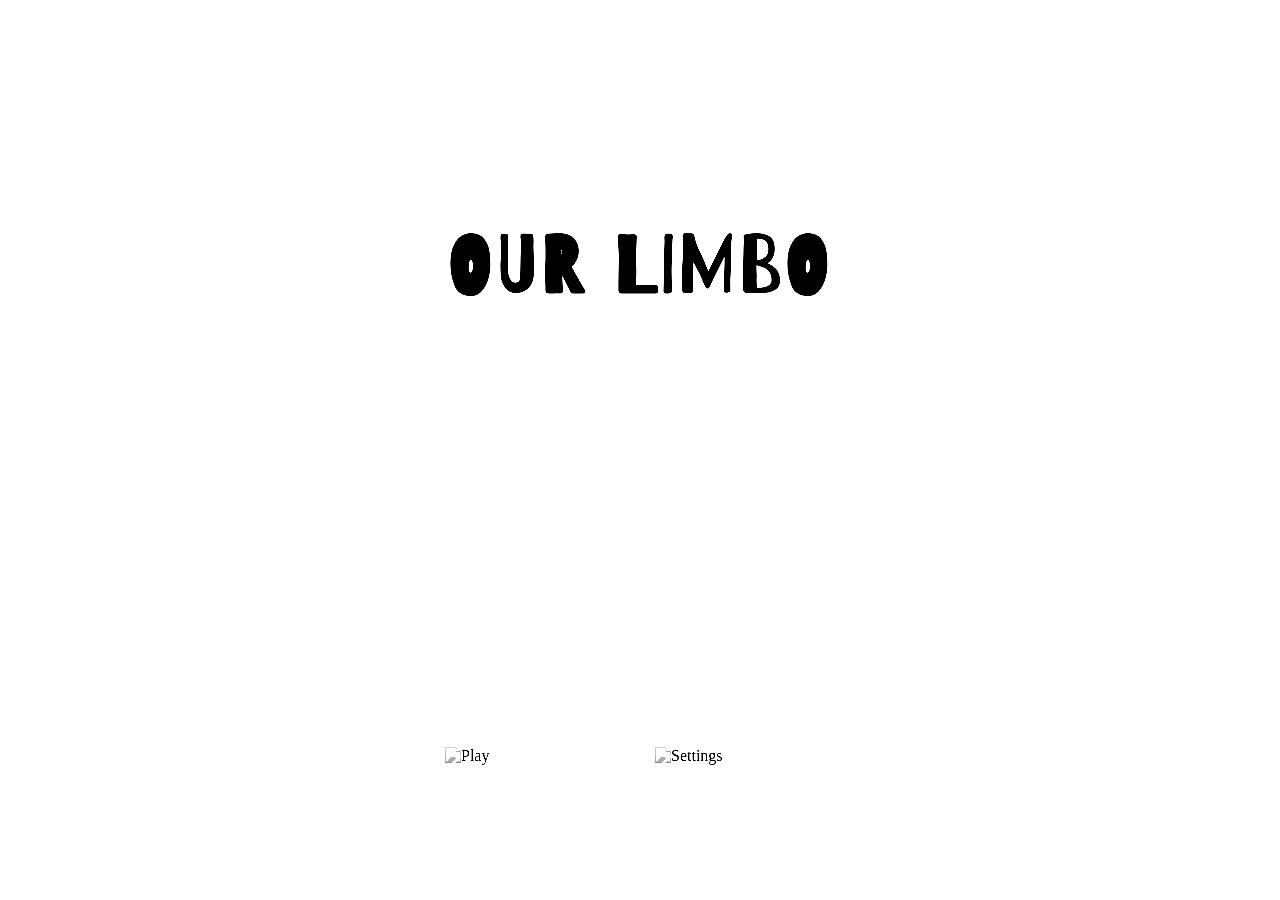
==== index.html @ aa242c75 "Update tutorial timeline size, text, and add start button Co-authored-by: Aldoval1 <200867709+Aldova" ====
<!DOCTYPE html>

<html lang="es">
<head>
<meta charset="utf-8"/>
<meta content="width=device-width, initial-scale=1.0" name="viewport"/>
<title>Juego 2D - Escena de Inicio</title>
<link href="https://fonts.googleapis.com" rel="preconnect"/>
<link crossorigin="" href="https://fonts.gstatic.com" rel="preconnect"/>
<link href="https://fonts.googleapis.com/css2?family=Barriecito&amp;display=swap" rel="stylesheet"/>
<link href="style.css" rel="stylesheet"/>
</head>
<body>
<!-- Audio Elements -->
<!-- Note: In github these might need exact paths, we use placeholder names provided by user -->
<audio autoplay="" id="bg-music" loop="" src="Liminal Save Screen.mp3"></audio>
<audio id="click-sound" src="freesound_community-menu-selection-1022.wav"></audio>
<!-- Contenedor del fondo animado (Nubes) -->
<div class="nubes-fondo" id="nubes-container"></div>
<!-- Contenedor del personaje (Video) -->
<h1 class="titulo-juego">OUR LIMBO</h1>
<div class="personaje-contenedor">
<!-- 'autoplay', 'loop', 'muted' y 'playsinline' aseguran que se reproduzca solo -->
<div class="personaje-balanceo">
<video autoplay="" class="personaje-video" loop="" muted="" playsinline="" src="cayendo.mp4"></video>
</div>
</div>
<!-- Contenedor de Botones -->
<div class="botones-contenedor">
<img alt="Play" class="boton-juego" id="btn-play" src="playbutton.png"/>
<img alt="Settings" class="boton-juego" id="btn-settings" src="settingbutton.png"/>
</div>
<!-- Modal de Ajustes -->
<div class="modal-oculto" id="modal-settings">
<div class="modal-contenido">
<!-- As per the user, it is represented by cancel image in github files. -->
<div class="btn-cerrar" id="btn-cerrar-settings">X</div>
<h2 class="titulo-settings">Settings</h2>
<div class="opciones-settings">
<div class="opcion-grupo">
<label id="label-musica">Music Volume</label>
<input id="volumen-musica" max="1" min="0" step="0.01" type="range" value="0.5"/>
</div>
<div class="opcion-grupo">
<label id="label-idioma">Language</label>
<select class="selector-idioma" id="selector-idioma">
<option value="en">English</option>
<option value="es">Español</option>
</select>
</div>
</div>
</div>
</div>

<!-- Modal de Tutorial -->
<div class="modal-oculto modal-izquierda" id="modal-tutorial">
<div class="modal-contenido" id="modal-contenido-tutorial">
<div class="btn-cerrar" id="btn-cerrar-tutorial">X</div>
<h2 class="titulo-settings transicionable" id="titulo-tutorial">¿Quieres ver el tutorial?</h2>
<div class="opciones-settings transicionable" id="opciones-tutorial">
<button class="selector-idioma btn-opcion" id="btn-tutorial-si">Sí</button>
<button class="selector-idioma btn-opcion" id="btn-tutorial-no">No</button>
</div>
<div class="tutorial-paginas-contenedor" id="tutorial-paginas-contenedor">
<div class="pagina-tutorial activa">
    <h1 id="tut1-titulo" class="tutorial-titulo"></h1>
    <p id="tut1-texto1" class="tutorial-texto"></p>
    <p id="tut1-texto2" class="tutorial-texto"></p>
    <div class="tutorial-visual">
        <div class="visual-deck">
            <div class="visual-card-back"></div>
            <div class="visual-card-back" style="bottom: 4px; left: 4px;"></div>
            <div class="visual-card-back" style="bottom: 8px; left: 8px;"></div>
            <div class="visual-swipe-card deck-top">
                <div class="visual-card-face">?</div>
            </div>
            <div class="visual-swipe-arrow left">▲</div>
            <div class="visual-swipe-arrow right">▼</div>
        </div>
    </div>
</div>
<div class="pagina-tutorial">
    <h1 id="tut2-titulo" class="tutorial-titulo"></h1>
    <p id="tut2-texto1" class="tutorial-texto"></p>
    <div class="tutorial-visual">
        <div class="visual-timeline">
            <div class="visual-timeline-line"></div>
            <div class="visual-timeline-point p1"><div class="visual-timeline-check"><svg viewBox="0 0 100 100" style="width:16px;height:16px;"><rect x="20" y="40" width="60" height="40" rx="5" fill="none" stroke="currentColor" stroke-width="6"/><path d="M40 40 L40 25 L60 25 L60 40" fill="none" stroke="currentColor" stroke-width="6"/></svg></div></div>
            <div class="visual-timeline-point p2"><div class="visual-timeline-check"><svg viewBox="0 0 100 100" style="width:16px;height:16px;"><path d="M50 20 L50 80 M20 40 L80 40 M30 40 L30 60 Q50 80 70 60 L70 40" fill="none" stroke="currentColor" stroke-width="6"/></svg></div></div>
            <div class="visual-timeline-point p3"><div class="visual-timeline-check"><svg viewBox="0 0 100 100" style="width:16px;height:16px;"><rect x="20" y="30" width="60" height="40" rx="5" fill="none" stroke="currentColor" stroke-width="6"/><circle cx="35" cy="50" r="8" fill="currentColor"/><line x1="50" y1="45" x2="70" y2="45" stroke="currentColor" stroke-width="4"/><line x1="50" y1="55" x2="70" y2="55" stroke="currentColor" stroke-width="4"/></svg></div></div>
            <div class="visual-timeline-point p4"><div class="visual-timeline-check"><svg viewBox="0 0 100 100" style="width:16px;height:16px;"><path d="M50 10 L60 40 L90 40 L65 60 L75 90 L50 70 L25 90 L35 60 L10 40 L40 40 Z" fill="none" stroke="currentColor" stroke-width="6" stroke-linejoin="round"/></svg></div></div>
        </div>
    </div>
</div>
<div class="pagina-tutorial">
    <h1 id="tut3-titulo" class="tutorial-titulo"></h1>
    <div class="tutorial-visual visual-pillars">
        <div class="visual-bar-container"><div class="visual-bar bar1"></div></div>
        <div class="visual-bar-container"><div class="visual-bar bar2"></div></div>
        <div class="visual-bar-container"><div class="visual-bar bar3"></div></div>
        <div class="visual-bar-container"><div class="visual-bar bar4"></div></div>
    </div>
    <p id="tut3-texto" class="tutorial-texto"></p>
</div>
<div class="pagina-tutorial">
    <h1 id="tut4-titulo" class="tutorial-titulo"></h1>
    <div class="tutorial-visual">
        <div class="visual-clock">
            <div class="visual-hand-min"></div>
            <div class="visual-hand-hour"></div>
        </div>
    </div>
    <p id="tut4-texto" class="tutorial-texto"></p>
    <button id="btn-comenzar-juego" class="boton-juego" style="margin-top: 20px; width: 80%; max-width: 200px; padding: 10px;">START</button>
</div>
</div>
<div class="tutorial-navegacion" id="tutorial-nav">
<div class="boton-nav" id="btn-nav-izq">&lt;</div>
<div class="boton-nav" id="btn-nav-der">&gt;</div>
</div>
</div>
</div>
<script>

        const nubesContainer = document.getElementById('nubes-container');

        function crearNube() {
            const nube = document.createElement('div');
            nube.classList.add('nube');

            // Tamaño aleatorio (escala de 0.5 a 1.5)
            const escala = Math.random() * 1 + 0.5;
            nube.style.transform = `scale(${escala})`;

            // Posición horizontal aleatoria (0% a 100%)
            const left = Math.random() * 100;
            nube.style.left = `${left}%`;

            // Velocidad aleatoria (3s a 8s)
            const duracion = Math.random() * 5 + 3;
            nube.style.animationDuration = `${duracion}s`;

            nubesContainer.appendChild(nube);

            // Eliminar la nube cuando termina su animación
            setTimeout(() => {
                nube.remove();
            }, duracion * 1000);
        }

        // Crear nubes periódicamente
        setInterval(crearNube, 800);

        // Crear algunas nubes iniciales con diferentes delays para que no empiecen todas abajo
        for(let i=0; i<5; i++) {
            setTimeout(crearNube, i * 400);
        }

        // Lógica del Modal de Settings
        const btnSettings = document.getElementById('btn-settings');
        const modalSettings = document.getElementById('modal-settings');
        const btnCerrarSettings = document.getElementById('btn-cerrar-settings');
        const mainElements = document.querySelectorAll('.nubes-fondo, .titulo-juego, .personaje-contenedor, .botones-contenedor');

        btnSettings.addEventListener('click', () => {
            modalSettings.classList.add('mostrar');
            mainElements.forEach(el => el.classList.add('blur-background'));
        });

        btnCerrarSettings.addEventListener('click', () => {
            modalSettings.classList.remove('mostrar');
            mainElements.forEach(el => el.classList.remove('blur-background'));
        });


        // --- Lógica de Audio e Idiomas ---
        const bgMusic = document.getElementById('bg-music');
        const clickSound = document.getElementById('click-sound');
        const sliderVolumen = document.getElementById('volumen-musica');
        const selectorIdioma = document.getElementById('selector-idioma');

        // Textos para internacionalización
        const textos = {
        en: {
            tituloSettings: 'Settings',
            labelMusica: 'Music Volume',
            labelIdioma: 'Language',
            tituloTutorial: 'Do you want to see the tutorial?',
            btnSi: 'Yes',
            btnNo: 'No',
            tut1Titulo: 'Welcome to Our Limbo',
            tut1Texto1: 'Your goal is to try to escape the legal limbo of many immigrants by making decisions according to the situation you are facing at the moment.',
            tut1Texto2: 'Make decisions by swiping the center card left or right. Before releasing it, watch the arrows (▲ or ▼) at the top to predict the consequences of your action.',
            tut2Titulo: 'Controls and Strategic Decision',
            tut2Texto1: 'To win you must collect 4 Milestones (Work Permit <svg viewBox="0 0 100 100" style="width:16px;height:16px;vertical-align:middle;margin-left:4px;"><rect x="20" y="40" width="60" height="40" rx="5" fill="none" stroke="currentColor" stroke-width="6"/><path d="M40 40 L40 25 L60 25 L60 40" fill="none" stroke="currentColor" stroke-width="6"/></svg>), (Court Resolution <svg viewBox="0 0 100 100" style="width:16px;height:16px;vertical-align:middle;margin-left:4px;"><path d="M50 20 L50 80 M20 40 L80 40 M30 40 L30 60 Q50 80 70 60 L70 40" fill="none" stroke="currentColor" stroke-width="6"/></svg>) (Green Card <svg viewBox="0 0 100 100" style="width:16px;height:16px;vertical-align:middle;margin-left:4px;"><rect x="20" y="30" width="60" height="40" rx="5" fill="none" stroke="currentColor" stroke-width="6"/><circle cx="35" cy="50" r="8" fill="currentColor"/><line x1="50" y1="45" x2="70" y2="45" stroke="currentColor" stroke-width="4"/><line x1="50" y1="55" x2="70" y2="55" stroke="currentColor" stroke-width="4"/></svg>) (Citizenship <svg viewBox="0 0 100 100" style="width:16px;height:16px;vertical-align:middle;margin-left:4px;"><path d="M50 10 L60 40 L90 40 L65 60 L75 90 L50 70 L25 90 L35 60 L10 40 L40 40 Z" fill="none" stroke="currentColor" stroke-width="6" stroke-linejoin="round"/></svg>) (cards that will appear randomly). Accepting them has a significant cost, so you will not always be able to afford it with your current situation, so you have to consider and take risks.',
            tut3Titulo: 'Your Pillars of Survival',
            tut3Texto: 'Keep your four resources balanced: Health, Economy, Hope, and Security. Be very careful with the high costs of the milestone cards; if any of these bars reaches zero, the system will defeat you and you will lose the game.',
            tut4Titulo: 'Time and Reality',
            tut4Texto: 'Every 3 decisions equal 1 year of survival in the system. Every situation you will face is based on real research and academic testimonies.',
            btnComenzar: 'START'
        },
        es: {
            tituloSettings: 'Ajustes',
            labelMusica: 'Volumen Música',
            labelIdioma: 'Idioma',
            tituloTutorial: '¿Quieres ver el tutorial?',
            btnSi: 'Sí',
            btnNo: 'No',
            tut1Titulo: 'Bienvenido a Nuestro Limbo',
            tut1Texto1: 'Tu objetivo es tratar de escapar el limbo legal de muchos inmigrantes al tomar decisiones acorde a la situacion que estes afrontando en este momento.',
            tut1Texto2: 'Toma decisiones deslizando la tarjeta central hacia la izquierda o la derecha. Antes de soltarla, observa las flechas (▲ o ▼) en la parte superior para predecir las consecuencias de tu acción.',
            tut2Titulo: 'Los Controles y la Decisión Estratégica',
            tut2Texto1: 'Para ganar deberas de recolectar 4 Milestones (Permiso de Trabajo <svg viewBox="0 0 100 100" style="width:16px;height:16px;vertical-align:middle;margin-left:4px;"><rect x="20" y="40" width="60" height="40" rx="5" fill="none" stroke="currentColor" stroke-width="6"/><path d="M40 40 L40 25 L60 25 L60 40" fill="none" stroke="currentColor" stroke-width="6"/></svg>), (Resolucion de corte <svg viewBox="0 0 100 100" style="width:16px;height:16px;vertical-align:middle;margin-left:4px;"><path d="M50 20 L50 80 M20 40 L80 40 M30 40 L30 60 Q50 80 70 60 L70 40" fill="none" stroke="currentColor" stroke-width="6"/></svg>) (GreenCard <svg viewBox="0 0 100 100" style="width:16px;height:16px;vertical-align:middle;margin-left:4px;"><rect x="20" y="30" width="60" height="40" rx="5" fill="none" stroke="currentColor" stroke-width="6"/><circle cx="35" cy="50" r="8" fill="currentColor"/><line x1="50" y1="45" x2="70" y2="45" stroke="currentColor" stroke-width="4"/><line x1="50" y1="55" x2="70" y2="55" stroke="currentColor" stroke-width="4"/></svg>) (Ciudadania <svg viewBox="0 0 100 100" style="width:16px;height:16px;vertical-align:middle;margin-left:4px;"><path d="M50 10 L60 40 L90 40 L65 60 L75 90 L50 70 L25 90 L35 60 L10 40 L40 40 Z" fill="none" stroke="currentColor" stroke-width="6" stroke-linejoin="round"/></svg>) (cards que apareceran de manera aleatoria). El aceptarlas tiene un costo sigificativo, por lo que no siempre podras permitirtelo con tu situacion actual, por lo que tienes que considerar y tomar riesgos.',
            tut3Titulo: 'Tus Pilares de Supervivencia',
            tut3Texto: 'Mantén el equilibrio de tus cuatro recursos: Salud, Economía, Esperanza y Seguridad. Ten mucho cuidado con los altos costos de las cartas de hito; si cualquiera de estas barras llega a cero, el sistema te vencerá y perderás el juego.',
            tut4Titulo: 'El Tiempo y la Realidad',
            tut4Texto: 'Cada 3 decisiones equivalen a 1 año de supervivencia en el sistema. Cada situación que enfrentarás está basada en investigaciones reales y testimonios académicos.',
        btnComenzar: 'COMENZAR'
        }
    };

        const titleSettingsEl = document.querySelector('.titulo-settings');
        const labelMusicaEl = document.getElementById('label-musica');
        const labelIdiomaEl = document.getElementById('label-idioma');
        const tituloTutorialEl = document.getElementById('titulo-tutorial');
        const btnTutorialSiEl = document.getElementById('btn-tutorial-si');
        const btnTutorialNoEl = document.getElementById('btn-tutorial-no');
        const btnPlay = document.getElementById('btn-play');
        const modalTutorial = document.getElementById('modal-tutorial');
        const btnCerrarTutorial = document.getElementById('btn-cerrar-tutorial');
        const tituloJuego = document.querySelector('.titulo-juego');
        const botonesContenedor = document.querySelector('.botones-contenedor');
        const personajeVideo = document.querySelector('.personaje-video');


        // Función para reproducir sonido de click
        function playClickSound() {
            // Reiniciar el sonido por si se hace click rápido
            clickSound.currentTime = 0;
            clickSound.play().catch(e => console.log('Audio error:', e));
        }

        // Agregar sonido de click a botones
        document.querySelectorAll('.boton-juego, .btn-cerrar').forEach(btn => {
            btn.addEventListener('click', playClickSound);
        });


        btnPlay.addEventListener('click', () => {
            playClickSound();
            tituloJuego.classList.remove('fade-in-ui');
            botonesContenedor.classList.remove('fade-in-ui');
            nubesContainer.classList.remove('fade-in-ui');

            tituloJuego.classList.add('fade-out');
            botonesContenedor.classList.add('fade-out');
            nubesContainer.classList.add('fade-out');

            personajeVideo.classList.remove('zoom-camara-reversa');
            personajeVideo.classList.add('zoom-camara');

            setTimeout(() => {
                modalTutorial.classList.add('mostrar');
            }, 2000);
        });


        const modalContenidoTutorial = document.getElementById('modal-contenido-tutorial');
        const transicionables = document.querySelectorAll('.transicionable');
        const tutorialNav = document.getElementById('tutorial-nav');
        const tutorialPaginasContenedor = document.getElementById('tutorial-paginas-contenedor');
        const paginasTutorial = document.querySelectorAll('.pagina-tutorial');
        const btnNavIzq = document.getElementById('btn-nav-izq');
        const btnNavDer = document.getElementById('btn-nav-der');

        let paginaTutorialActual = 0;

        function actualizarPaginacionTutorial() {
            paginasTutorial.forEach((pagina, index) => {
                if (index === paginaTutorialActual) {
                    pagina.classList.add('activa');
                } else {
                    pagina.classList.remove('activa');
                }
            });

            // Ocultar/mostrar botones según límites
            btnNavIzq.style.visibility = paginaTutorialActual === 0 ? 'hidden' : 'visible';
            btnNavDer.style.visibility = paginaTutorialActual === paginasTutorial.length - 1 ? 'hidden' : 'visible';
        }

        btnNavIzq.addEventListener('click', () => {
            playClickSound();
            if (paginaTutorialActual > 0) {
                paginaTutorialActual--;
                actualizarPaginacionTutorial();
            }
        });

        btnNavDer.addEventListener('click', () => {
            playClickSound();
            if (paginaTutorialActual < paginasTutorial.length - 1) {
                paginaTutorialActual++;
                actualizarPaginacionTutorial();
            } else {
                // Navigate to game
                window.location.href = 'game.html';
            }
        });

        btnTutorialNoEl.addEventListener('click', () => {
            playClickSound();
            window.location.href = 'game.html';
        });

        const btnComenzarJuego = document.getElementById('btn-comenzar-juego');
        if (btnComenzarJuego) {
            btnComenzarJuego.addEventListener('click', () => {
                playClickSound();
                window.location.href = 'game.html';
            });
        }

        btnTutorialSiEl.addEventListener('click', () => {
            playClickSound();
            // Expandir modal al centro
            modalTutorial.classList.add('modal-expandido');

            // Ocultar texto y botones actuales
            transicionables.forEach(el => el.classList.add('ocultar-suave'));

            // Mostrar flechas de navegación y contenedor de páginas
            tutorialNav.classList.add('mostrar');
            tutorialPaginasContenedor.classList.add('mostrar');

            // Resetear a la primera página
            paginaTutorialActual = 0;
            actualizarPaginacionTutorial();

            // Empujar el video a la izquierda
            personajeVideo.classList.remove('zoom-camara');
            personajeVideo.classList.add('empujado-izquierda');
        });

        btnCerrarTutorial.addEventListener('click', () => {
            playClickSound();
            modalTutorial.classList.remove('mostrar');
            modalTutorial.classList.remove('modal-expandido');

            transicionables.forEach(el => el.classList.remove('ocultar-suave'));
            tutorialNav.classList.remove('mostrar');
            tutorialPaginasContenedor.classList.remove('mostrar');

            personajeVideo.classList.remove('empujado-izquierda');
            personajeVideo.classList.remove('zoom-camara');
            personajeVideo.classList.add('zoom-camara-reversa');

            tituloJuego.classList.remove('fade-out');
            botonesContenedor.classList.remove('fade-out');
            nubesContainer.classList.remove('fade-out');

            tituloJuego.classList.add('fade-in-ui');
            botonesContenedor.classList.add('fade-in-ui');
            nubesContainer.classList.add('fade-in-ui');
        });

        // Configurar volumen de la música
        bgMusic.volume = sliderVolumen.value;
        sliderVolumen.addEventListener('input', (e) => {
            bgMusic.volume = e.target.value;
        });

        // Configurar cambio de idioma
                selectorIdioma.addEventListener('change', (e) => {
            const idioma = e.target.value;
            localStorage.setItem('limboLang', idioma);

            titleSettingsEl.textContent = textos[idioma].tituloSettings;
            labelMusicaEl.textContent = textos[idioma].labelMusica;
            labelIdiomaEl.textContent = textos[idioma].labelIdioma;
            if (tituloTutorialEl) tituloTutorialEl.textContent = textos[idioma].tituloTutorial;
            if (btnTutorialSiEl) btnTutorialSiEl.textContent = textos[idioma].btnSi;
            if (btnTutorialNoEl) btnTutorialNoEl.textContent = textos[idioma].btnNo;

            // Update tutorial text
            document.getElementById('tut1-titulo').textContent = textos[idioma].tut1Titulo;
            document.getElementById('tut1-texto1').textContent = textos[idioma].tut1Texto1;
            document.getElementById('tut1-texto2').textContent = textos[idioma].tut1Texto2;

            document.getElementById('tut2-titulo').textContent = textos[idioma].tut2Titulo;
            document.getElementById('tut2-texto1').innerHTML = textos[idioma].tut2Texto1;

            document.getElementById('tut3-titulo').textContent = textos[idioma].tut3Titulo;
            document.getElementById('tut3-texto').textContent = textos[idioma].tut3Texto;

            document.getElementById('tut4-titulo').textContent = textos[idioma].tut4Titulo;
            document.getElementById('tut4-texto').textContent = textos[idioma].tut4Texto;
            if (document.getElementById('btn-comenzar-juego')) {
                document.getElementById('btn-comenzar-juego').textContent = textos[idioma].btnComenzar;
            }
        });

        // Intentar iniciar la música inmediatamente al cargar la página
        window.addEventListener('DOMContentLoaded', () => {
            selectorIdioma.dispatchEvent(new Event('change'));
            bgMusic.play().catch(e => {
                console.log('El navegador bloqueó el autoplay sin interacción previa:', e);
                // Si el navegador lo bloquea, se reproducirá al hacer el primer click
            });
        });

        let musicaIniciada = false;
        document.body.addEventListener('click', () => {
            if (!musicaIniciada) {
                bgMusic.play().catch(e => console.log('Autoplay prevent:', e));
                musicaIniciada = true;
            }
        });
</script>
</body>
</html>
---- style.css ----
/* --- Reset y configuraciones generales --- */
* {
    margin: 0;
    padding: 0;
    box-sizing: border-box;
}

body, html {
    width: 100vw;
    height: 100vh;
    background-color: #fff;
    overflow: hidden; /* Elimina las barras de desplazamiento (scroll) */
    position: relative;

    /* Estilo "Persépolis": Blanco y negro con alto contraste */
    filter: grayscale(100%) contrast(150%);
}

/* --- Fondo Animado (Ilusión de Caída) --- */
.nubes-fondo {
    position: absolute;
    top: 0;
    left: 0;
    width: 100%;
    height: 100%;
    overflow: hidden;
    /* Z-index 3 to be IN FRONT of the video which is z-index 2 */
    z-index: 3;
    pointer-events: none; /* Make sure clouds don't block clicks if needed later */
}

.nube {
    position: absolute;
    width: 300px;
    height: 160px; /* Based roughly on the aspect ratio of 677x369 */
    background-image: url('nubes.png');
    background-size: contain;
    background-repeat: no-repeat;
    background-position: center;
    /* Start at the bottom of the nubes-fondo container and animate to the top */
    top: 100%;
    animation: flotarNube linear forwards;
}

@keyframes flotarNube {
    from {
        top: 100%;
    }
    to {
        top: -200px; /* Moves completely out of the container */
    }
}

/* --- Animación y Posicionamiento del Personaje --- */
.personaje-contenedor {
    position: absolute;
    left: 50%; /* Centrado horizontal */
    transform: translateX(-50%);
    z-index: 2;

    /* La animación entra desde arriba hacia el centro */
    animation: entradaCaida 4s cubic-bezier(0.25, 1, 0.5, 1) forwards;
}

.personaje-balanceo {
    /* Balanceo constante */
    animation: balanceoContinuo 2s ease-in-out infinite alternate;
}

@keyframes balanceoContinuo {
    from {
        transform: rotate(-2deg);
    }
    to {
        transform: rotate(2deg);
    }
}

.personaje-video {
    /* Altura responsive para que no se salga de la pantalla en móviles */
    height: 45vh;
    max-height: 500px;
    width: auto;
    object-fit: contain;

    /* Usa el modo adecuado si el video tiene fondo sólido
       mix-blend-mode: screen; para fondo negro
       mix-blend-mode: multiply; para fondo blanco */
    mix-blend-mode: multiply;
}

@keyframes entradaCaida {
    0% {
        top: -50%; /* Comienza fuera de la pantalla, arriba */
    }
    100% {
        top: 50%; /* Se detiene exactamente a la mitad */
        transform: translate(-50%, -50%); /* Ajusta el centro del elemento consigo mismo */
    }
}

/* --- Título del Juego --- */
.titulo-juego {
    position: absolute;
    top: 24%; /* Colocado en la parte superior, arriba del personaje */
    left: 50%;
    transform: translateX(-50%);
    z-index: 4; /* Delante de todo */

    font-family: 'Barriecito', system-ui; /* Fuente de estilo mecanografía/novela gráfica */
    font-size: 5rem;
    font-weight: 900;
    color: #000;
    text-align: center;
    letter-spacing: 5px;

    /* Efecto de aparecer poco a poco (Fade-in) */
    opacity: 0;
    /* La animación dura 3s, pero espera 4s (el tiempo que tarda en caer el personaje) antes de empezar */
    animation: aparecerTitulo 3s ease-in-out 2s forwards;
}

/* Responsivo para el título */
@media (max-width: 768px) {
    .titulo-juego {
        font-size: 3rem;
        top: 18%;
    }
}

@keyframes aparecerTitulo {
    from {
        opacity: 0;
    }
    to {
        opacity: 1;
    }
}

/* --- Botones de la Interfaz --- */
.botones-contenedor {
    position: absolute;
    bottom: 15%; /* Colocado en la parte inferior, debajo del personaje */
    left: 50%;
    transform: translateX(-50%);
    z-index: 4; /* Delante de las nubes y el video */

    display: flex;
    gap: 30px; /* Separación entre botones */
    justify-content: center;
    align-items: center;

    /* Efecto de aparecer poco a poco (Fade-in) igual que el título */
    opacity: 0;
    /* La animación dura 3s, espera 2s (el mismo timing que el título) antes de empezar */
    animation: aparecerTitulo 3s ease-in-out 2s forwards;
}

.boton-juego {
    width: 180px; /* Tamaño base, ajusta según sea necesario */
    height: auto;
    cursor: pointer;
    transition: transform 0.2s ease;
}

/* Efecto hover en los botones */
.boton-juego:hover {
    transform: scale(1.1);
}

/* Responsivo para los botones */
@media (max-width: 768px) {
    .botones-contenedor {
        bottom: 10%;
        gap: 20px;
    }
    .boton-juego {
        width: 130px;
    }
}

/* --- Blur Effect for Background --- */
.blur-background {
    filter: blur(8px);
    transition: filter 0.3s ease;
    pointer-events: none; /* Previene clicks en el fondo cuando hay blur */
}

/* --- Settings Modal --- */
.modal-oculto {
    position: fixed;
    top: 0;
    left: 0;
    width: 100vw;
    height: 100vh;
    z-index: 10; /* Por encima de todo */
    display: flex;
    justify-content: center;
    align-items: center;

    /* Para el efecto fade-in suave */
    opacity: 0;
    visibility: hidden;
    transition: opacity 0.5s ease, visibility 0.5s ease;
}

.modal-oculto.mostrar {
    opacity: 1;
    visibility: visible;
}

.modal-contenido {
    background-color: white;
    width: 400px;
    height: 500px;
    position: relative;
    display: flex;
    flex-direction: column;
    align-items: center;

    /* Hand-drawn stroke effect: usando bordes irregulares o sombra estilo dibujado */
    border: 4px solid black;
    border-radius: 10px 25px 15px 30px / 30px 10px 25px 15px; /* Bordes ligeramente deformes */
    box-shadow: 3px 3px 0px 2px rgba(0,0,0,0.8), -1px -1px 0px 1px rgba(0,0,0,0.6);

    transition: all 1s ease-in-out;
}

.titulo-settings {
    font-family: 'Barriecito', system-ui;
    font-size: 3rem;
    margin-top: 20px;
    letter-spacing: 2px;
}

.btn-cerrar {
    position: absolute;
    top: 15px;
    right: 15px;
    width: 40px;
    height: 40px;
    cursor: pointer;
    transition: transform 0.2s ease;
}

.btn-cerrar:hover {
    transform: scale(1.1);
}

@media (max-width: 768px) {
    .modal-contenido {
        width: 80%;
        height: 60%;
    }
}

/* Update the cancel button to look good if it's text, while still supporting the image if the user uploads it */
div#btn-cerrar-settings, div#btn-cerrar-tutorial {
    display: flex;
    justify-content: center;
    align-items: center;
    font-family: 'Barriecito', system-ui;
    font-size: 2rem;
    font-weight: bold;
    color: black;
    border: 3px solid black;
    border-radius: 50%;
    /* Hand drawn style */
    border-radius: 50% 40% 60% 45% / 45% 60% 40% 50%;
    background-color: white;
}

/* --- Controles de Settings --- */
.opciones-settings {
    display: flex;
    flex-direction: column;
    gap: 30px;
    width: 80%;
    margin-top: 40px;
}

.opcion-grupo {
    display: flex;
    flex-direction: column;
    gap: 10px;
}

.opcion-grupo label {
    font-family: 'Barriecito', system-ui;
    font-size: 1.5rem;
    font-weight: bold;
}

/* Selector dibujado a mano */
.selector-idioma {
    font-family: 'Barriecito', system-ui;
    font-size: 1.2rem;
    padding: 10px;
    border: 3px solid black;
    border-radius: 255px 15px 225px 15px/15px 225px 15px 255px; /* Hand-drawn look */
    background: transparent;
    cursor: pointer;
    outline: none;
    appearance: none; /* remove default arrow */
    text-align: center;
}

/* Slider (range) dibujado a mano */
input[type=range] {
    -webkit-appearance: none;
    width: 100%;
    background: transparent;
}

input[type=range]:focus {
    outline: none;
}

/* Track del slider */
input[type=range]::-webkit-slider-runnable-track {
    width: 100%;
    height: 8px;
    cursor: pointer;
    background: black;
    border-radius: 10px 25px 15px 30px / 30px 10px 25px 15px; /* Hand-drawn */
}

/* Thumb del slider (la bolita) */
input[type=range]::-webkit-slider-thumb {
    height: 24px;
    width: 24px;
    border-radius: 50% 40% 60% 45% / 45% 60% 40% 50%; /* Hand-drawn */
    background: white;
    border: 3px solid black;
    cursor: pointer;
    -webkit-appearance: none;
    margin-top: -8px; /* Centrar respecto al track */
}

/* --- Animaciones y clases para Play / Tutorial --- */
.fade-out {
    animation: none !important;
    opacity: 0 !important;
    transition: opacity 1s ease;
    pointer-events: none;
}


.zoom-camara {
    /* Mantiene el personaje centrado mientras hace zoom (scale) y se mueve a la derecha (translate X positivo),
       lo que da la ilusión de que la cámara se mueve a la izquierda. */
    animation: zoomYDesplazamiento 2s forwards ease-in-out;
}

.zoom-camara-reversa {
    animation: zoomYDesplazamientoReversa 2s forwards ease-in-out;
}

@keyframes zoomYDesplazamiento {
    0% {
        transform: translate(0, 0) scale(1);
        transform-origin: center center;
    }
    100% {
        transform: translate(15%, 15%) scale(3);
        transform-origin: center center;
    }
}

@keyframes zoomYDesplazamientoReversa {
    0% {
        transform: translate(15%, 15%) scale(3);
        transform-origin: center center;
    }
    100% {
        transform: translate(0, 0) scale(1);
        transform-origin: center center;
    }
}

.fade-in-ui {
    animation: fadeInAnim 1s ease forwards !important;
    pointer-events: auto !important;
}

@keyframes fadeInAnim {
    from { opacity: 0; }
    to { opacity: 1; }
}

.modal-izquierda .modal-contenido {
    transform: translateX(-25vw);
}

.modal-oculto.modal-expandido .modal-contenido {
    width: 70vw;
    height: 80vh;
    transform: translateX(0);
}

.empujado-izquierda {
    animation: videoEmpujado 1s ease-in-out forwards;
}

@keyframes videoEmpujado {
    0% {
        transform: translate(15%, 15%) scale(3);
        opacity: 1;
        transform-origin: center center;
    }
    100% {
        transform: translate(-50%, 15%) scale(3);
        opacity: 0;
        transform-origin: center center;
    }
}

.tutorial-navegacion {
    position: absolute;
    bottom: 20px;
    left: 50%;
    transform: translateX(-50%);
    display: flex;
    gap: 40px;
    opacity: 0;
    pointer-events: none;
    transition: opacity 0.5s ease 0.5s; /* Delay to let modal expand first */
}

.tutorial-navegacion.mostrar {
    opacity: 1;
    pointer-events: auto;
}

.boton-nav {
    width: 60px;
    height: 60px;
    cursor: pointer;
    transition: transform 0.2s ease;
    /* Hand drawn style text buttons instead of images since we don't have left/right.png */
    display: flex;
    justify-content: center;
    align-items: center;
    font-family: 'Barriecito', system-ui;
    font-size: 2rem;
    font-weight: bold;
    color: black;
    border: 3px solid black;
    border-radius: 50% 40% 60% 45% / 45% 60% 40% 50%;
    background-color: white;
}

.boton-nav:hover {
    transform: scale(1.1);
}

.ocultar-suave {
    opacity: 0;
    pointer-events: none;
    transition: opacity 0.3s ease;
}

.tutorial-paginas-contenedor {
    position: absolute;
    top: 50px; /* Debajo del boton cerrar */
    bottom: 100px; /* Encima de los botones de nav */
    left: 0;
    width: 100%;
    opacity: 0;
    pointer-events: none;
    transition: opacity 0.5s ease 0.5s; /* Mismo delay que los botones */
}

.tutorial-paginas-contenedor.mostrar {
    opacity: 1;
    pointer-events: auto;
}

.pagina-tutorial {
    position: absolute;
    top: 0;
    left: 0;
    width: 100%;
    height: 100%;
    display: flex;
    flex-direction: column;
    justify-content: flex-start;
    align-items: center;
    padding: 20px 40px;
    box-sizing: border-box;
    overflow-y: auto;
    opacity: 0;
    pointer-events: none;
    transition: opacity 0.5s ease-in-out;
}

.pagina-tutorial.activa {
    opacity: 1;
}

.tutorial-paginas-contenedor.mostrar .pagina-tutorial.activa {
    pointer-events: auto;
}

.tutorial-paginas-contenedor {
    z-index: 10;
}


.tutorial-titulo {
    font-family: 'Barriecito', system-ui;
    font-size: 2.5rem;
    text-align: center;
    margin-bottom: 20px;
    margin-top: 10px;
}

.tutorial-texto {
    font-family: system-ui, sans-serif;
    font-size: 1.2rem;
    text-align: left;
    margin-bottom: 15px;
    line-height: 1.5;
    width: 100%;
    max-width: 800px;
}



.btn-opcion {
    width: 100%;
    margin-bottom: 10px;
}

#titulo-tutorial {
    text-align: center;
}


/* --- Tutorial Animations --- */
.tutorial-visual {
    width: 100%;
    height: 120px;
    display: flex;
    justify-content: center;
    align-items: center;
    margin-bottom: 20px;
    position: relative;
    overflow: hidden;
}

/* Slide 1: Swiping Deck */
.visual-deck {
    position: relative;
    width: 80px;
    height: 110px;
}
.visual-card-back {
    position: absolute;
    width: 70px;
    height: 100px;
    border: 3px solid black;
    border-radius: 10px;
    background: white;
    z-index: 1;
}
/* Reusing swipe animations from Slide 2 for the top deck card */
.deck-top {
    position: absolute;
    bottom: 12px;
    left: 12px;
    z-index: 2;
}

/* Slide 2: Swiping Card */
.visual-swipe-card {
    width: 70px;
    height: 100px;
    border: 3px solid black;
    border-radius: 10px;
    background: white;
    display: flex;
    justify-content: center;
    align-items: center;
    font-family: 'Barriecito', system-ui;
    font-size: 2rem;
    box-shadow: 2px 2px 0 black;
    z-index: 2;
}
.pagina-tutorial.activa .visual-swipe-card {
    animation: swipeAnim 3s infinite ease-in-out;
}
.visual-swipe-arrow {
    position: absolute;
    font-size: 1.5rem;
    color: black;
    opacity: 0;
}
.visual-swipe-arrow.left { left: 30%; }
.visual-swipe-arrow.right { right: 30%; }
.pagina-tutorial.activa .visual-swipe-arrow.left { animation: arrowLeftAnim 3s infinite ease-in-out; }
.pagina-tutorial.activa .visual-swipe-arrow.right { animation: arrowRightAnim 3s infinite ease-in-out; }

@keyframes swipeAnim {
    0%, 100% { transform: translateX(0) rotate(0); }
    25% { transform: translateX(-40px) rotate(-10deg); }
    50% { transform: translateX(0) rotate(0); }
    75% { transform: translateX(40px) rotate(10deg); }
}
@keyframes arrowLeftAnim {
    0%, 15%, 35%, 100% { opacity: 0; transform: scale(0.5); }
    25% { opacity: 1; transform: scale(1.5); color: green; }
}
@keyframes arrowRightAnim {
    0%, 65%, 85%, 100% { opacity: 0; transform: scale(0.5); }
    75% { opacity: 1; transform: scale(1.5); color: red; }
}

/* Slide 2: Timeline */
.visual-timeline {
    position: relative;
    width: 250px;
    height: 40px;
    display: flex;
    align-items: center;
    transform: scale(1.5);
    margin-top: 20px;
    margin-bottom: 20px;
}
.visual-timeline-line {
    position: absolute;
    width: 0%;
    height: 8px; /* Thicker */
    background: black;
    border-radius: 4px;
    top: 50%;
    transform: translateY(-50%);
    z-index: 1;
}
.pagina-tutorial.activa .visual-timeline-line {
    animation: drawLineAnim 6s infinite linear;
}

@keyframes drawLineAnim {
    0%, 5% { width: 0%; }
    20%, 30% { width: 33%; }
    45%, 55% { width: 66%; }
    70%, 95% { width: 100%; }
    100% { width: 0%; }
}

.visual-timeline-point {
    position: absolute;
    width: 16px;
    height: 16px;
    border-radius: 50%;
    background: white;
    border: 3px solid black;
    top: 50%;
    transform: translateY(-50%) translateX(-50%);
    z-index: 2;
}
.visual-timeline-point.p1 { left: 0%; transform: translateY(-50%); } /* First point doesn't need translateX(-50%) to stay within bounds, but let's keep it uniform or adjust left/right */
.visual-timeline-point.p1 { left: 5px; }
.visual-timeline-point.p2 { left: 33%; }
.visual-timeline-point.p3 { left: 66%; }
.visual-timeline-point.p4 { left: calc(100% - 5px); }

/* Animate the points turning black */
.pagina-tutorial.activa .visual-timeline-point.p1 { animation: pointColorAnim1 6s infinite linear; }
.pagina-tutorial.activa .visual-timeline-point.p2 { animation: pointColorAnim2 6s infinite linear; }
.pagina-tutorial.activa .visual-timeline-point.p3 { animation: pointColorAnim3 6s infinite linear; }
.pagina-tutorial.activa .visual-timeline-point.p4 { animation: pointColorAnim4 6s infinite linear; }

@keyframes pointColorAnim1 {
    0%, 4% { background: white; }
    5%, 95% { background: black; }
    100% { background: white; }
}
@keyframes pointColorAnim2 {
    0%, 19% { background: white; }
    20%, 95% { background: black; }
    100% { background: white; }
}
@keyframes pointColorAnim3 {
    0%, 44% { background: white; }
    45%, 95% { background: black; }
    100% { background: white; }
}
@keyframes pointColorAnim4 {
    0%, 69% { background: white; }
    70%, 95% { background: black; }
    100% { background: white; }
}

.visual-timeline-check {
    position: absolute;
    top: 25px; /* Below the point */
    left: 50%;
    transform: translateX(-50%);
    width: 24px;
    height: 24px;
    border: 2px solid black;
    border-radius: 50%;
    display: flex;
    justify-content: center;
    align-items: center;
    background: white;
    font-family: 'Barriecito', system-ui;
    font-size: 1.2rem;
    color: black;
    opacity: 0;
}

.pagina-tutorial.activa .visual-timeline-point.p1 .visual-timeline-check { animation: checkPopAnim1 6s infinite linear; }
.pagina-tutorial.activa .visual-timeline-point.p2 .visual-timeline-check { animation: checkPopAnim2 6s infinite linear; }
.pagina-tutorial.activa .visual-timeline-point.p3 .visual-timeline-check { animation: checkPopAnim3 6s infinite linear; }
.pagina-tutorial.activa .visual-timeline-point.p4 .visual-timeline-check { animation: checkPopAnim4 6s infinite linear; }

@keyframes checkPopAnim1 {
    0%, 4% { opacity: 0; transform: translateX(-50%) scale(0.5); }
    10%, 95% { opacity: 1; transform: translateX(-50%) scale(1); }
    100% { opacity: 0; transform: translateX(-50%) scale(1); }
}

@keyframes checkPopAnim2 {
    0%, 19% { opacity: 0; transform: translateX(-50%) scale(0.5); }
    25%, 95% { opacity: 1; transform: translateX(-50%) scale(1); }
    100% { opacity: 0; transform: translateX(-50%) scale(1); }
}

@keyframes checkPopAnim3 {
    0%, 44% { opacity: 0; transform: translateX(-50%) scale(0.5); }
    50%, 95% { opacity: 1; transform: translateX(-50%) scale(1); }
    100% { opacity: 0; transform: translateX(-50%) scale(1); }
}

@keyframes checkPopAnim4 {
    0%, 69% { opacity: 0; transform: translateX(-50%) scale(0.5); }
    75%, 95% { opacity: 1; transform: translateX(-50%) scale(1); }
    100% { opacity: 0; transform: translateX(-50%) scale(1); }
}
/* Slide 3: Pillars */
.visual-pillars {
    gap: 15px;
    align-items: flex-end;
}
.visual-bar-container {
    width: 20px;
    height: 80px;
    border: 2px solid black;
    border-radius: 5px;
    position: relative;
    overflow: hidden;
}
.visual-bar {
    width: 100%;
    position: absolute;
    bottom: 0;
    background: black;
    border-radius: 0;
}
.pagina-tutorial.activa .visual-bar.bar1 { animation: barAnim1 2s infinite alternate ease-in-out; }
.pagina-tutorial.activa .visual-bar.bar2 { animation: barAnim2 2.5s infinite alternate ease-in-out; }
.pagina-tutorial.activa .visual-bar.bar3 { animation: barAnim3 1.8s infinite alternate ease-in-out; }
.pagina-tutorial.activa .visual-bar.bar4 { animation: barAnim4 2.2s infinite alternate ease-in-out; }

@keyframes barAnim1 { 0% { height: 20%; } 100% { height: 80%; background: green;} }
@keyframes barAnim2 { 0% { height: 90%; } 100% { height: 30%; background: red;} }
@keyframes barAnim3 { 0% { height: 40%; } 100% { height: 70%; background: black;} }
@keyframes barAnim4 { 0% { height: 60%; } 100% { height: 10%; background: red;} }

/* Slide 4: Clock */
.visual-clock {
    width: 60px;
    height: 60px;
    border: 4px solid black;
    border-radius: 50%;
    position: relative;
}
.visual-hand-min, .visual-hand-hour {
    position: absolute;
    bottom: 50%;
    left: 50%;
    background: black;
    transform-origin: bottom center;
    border-radius: 2px;
}
.visual-hand-min {
    width: 2px;
    height: 25px;
    margin-left: -1px;
}
.pagina-tutorial.activa .visual-hand-min {
    animation: clockMinAnim 2s infinite linear;
}
.visual-hand-hour {
    width: 4px;
    height: 15px;
    margin-left: -2px;
}
.pagina-tutorial.activa .visual-hand-hour {
    animation: clockHourAnim 24s infinite linear;
}

@keyframes clockMinAnim { 0% { transform: rotate(0deg); } 100% { transform: rotate(360deg); } }
@keyframes clockHourAnim { 0% { transform: rotate(0deg); } 100% { transform: rotate(360deg); } }
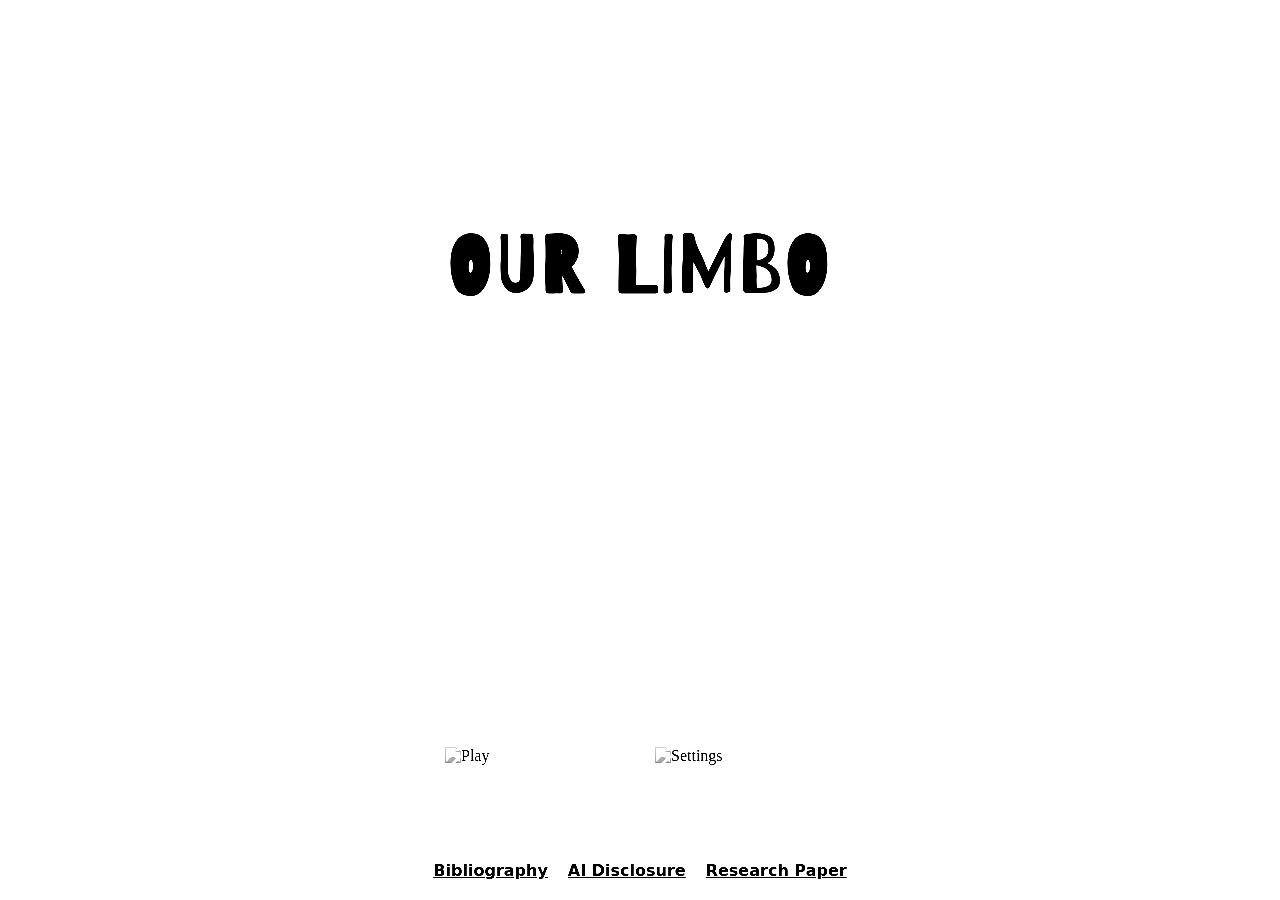
==== commit cbe47914: "Add difficulty settings and footer bibliography links Co-authored-by: Aldoval1 <200867709+Aldoval1@u" ====
--- a/index.html
+++ b/index.html
@@ -48,6 +48,13 @@
 <option value="es">Español</option>
 </select>
 </div>
+<div class="opcion-grupo">
+<label id="label-dificultad">Difficulty</label>
+<select class="selector-idioma" id="selector-dificultad">
+<option value="normal">Normal</option>
+<option value="easy">Easy</option>
+</select>
+</div>
 </div>
 </div>
 </div>
@@ -85,10 +92,10 @@
     <div class="tutorial-visual">
         <div class="visual-timeline">
             <div class="visual-timeline-line"></div>
-            <div class="visual-timeline-point p1"><div class="visual-timeline-check"><svg viewBox="0 0 100 100" style="width:16px;height:16px;"><rect x="20" y="40" width="60" height="40" rx="5" fill="none" stroke="currentColor" stroke-width="6"/><path d="M40 40 L40 25 L60 25 L60 40" fill="none" stroke="currentColor" stroke-width="6"/></svg></div></div>
-            <div class="visual-timeline-point p2"><div class="visual-timeline-check"><svg viewBox="0 0 100 100" style="width:16px;height:16px;"><path d="M50 20 L50 80 M20 40 L80 40 M30 40 L30 60 Q50 80 70 60 L70 40" fill="none" stroke="currentColor" stroke-width="6"/></svg></div></div>
-            <div class="visual-timeline-point p3"><div class="visual-timeline-check"><svg viewBox="0 0 100 100" style="width:16px;height:16px;"><rect x="20" y="30" width="60" height="40" rx="5" fill="none" stroke="currentColor" stroke-width="6"/><circle cx="35" cy="50" r="8" fill="currentColor"/><line x1="50" y1="45" x2="70" y2="45" stroke="currentColor" stroke-width="4"/><line x1="50" y1="55" x2="70" y2="55" stroke="currentColor" stroke-width="4"/></svg></div></div>
-            <div class="visual-timeline-point p4"><div class="visual-timeline-check"><svg viewBox="0 0 100 100" style="width:16px;height:16px;"><path d="M50 10 L60 40 L90 40 L65 60 L75 90 L50 70 L25 90 L35 60 L10 40 L40 40 Z" fill="none" stroke="currentColor" stroke-width="6" stroke-linejoin="round"/></svg></div></div>
+            <div class="visual-timeline-point p1"><div class="visual-timeline-check">✓</div></div>
+            <div class="visual-timeline-point p2"><div class="visual-timeline-check">✓</div></div>
+            <div class="visual-timeline-point p3"><div class="visual-timeline-check">✓</div></div>
+            <div class="visual-timeline-point p4"><div class="visual-timeline-check">✓</div></div>
         </div>
     </div>
 </div>
@@ -111,7 +118,6 @@
         </div>
     </div>
     <p id="tut4-texto" class="tutorial-texto"></p>
-    <button id="btn-comenzar-juego" class="boton-juego" style="margin-top: 20px; width: 80%; max-width: 200px; padding: 10px;">START</button>
 </div>
 </div>
 <div class="tutorial-navegacion" id="tutorial-nav">
@@ -192,12 +198,11 @@
             tut1Texto1: 'Your goal is to try to escape the legal limbo of many immigrants by making decisions according to the situation you are facing at the moment.',
             tut1Texto2: 'Make decisions by swiping the center card left or right. Before releasing it, watch the arrows (▲ or ▼) at the top to predict the consequences of your action.',
             tut2Titulo: 'Controls and Strategic Decision',
-            tut2Texto1: 'To win you must collect 4 Milestones (Work Permit <svg viewBox="0 0 100 100" style="width:16px;height:16px;vertical-align:middle;margin-left:4px;"><rect x="20" y="40" width="60" height="40" rx="5" fill="none" stroke="currentColor" stroke-width="6"/><path d="M40 40 L40 25 L60 25 L60 40" fill="none" stroke="currentColor" stroke-width="6"/></svg>), (Court Resolution <svg viewBox="0 0 100 100" style="width:16px;height:16px;vertical-align:middle;margin-left:4px;"><path d="M50 20 L50 80 M20 40 L80 40 M30 40 L30 60 Q50 80 70 60 L70 40" fill="none" stroke="currentColor" stroke-width="6"/></svg>) (Green Card <svg viewBox="0 0 100 100" style="width:16px;height:16px;vertical-align:middle;margin-left:4px;"><rect x="20" y="30" width="60" height="40" rx="5" fill="none" stroke="currentColor" stroke-width="6"/><circle cx="35" cy="50" r="8" fill="currentColor"/><line x1="50" y1="45" x2="70" y2="45" stroke="currentColor" stroke-width="4"/><line x1="50" y1="55" x2="70" y2="55" stroke="currentColor" stroke-width="4"/></svg>) (Citizenship <svg viewBox="0 0 100 100" style="width:16px;height:16px;vertical-align:middle;margin-left:4px;"><path d="M50 10 L60 40 L90 40 L65 60 L75 90 L50 70 L25 90 L35 60 L10 40 L40 40 Z" fill="none" stroke="currentColor" stroke-width="6" stroke-linejoin="round"/></svg>) (cards that will appear randomly). Accepting them has a significant cost, so you will not always be able to afford it with your current situation, so you have to consider and take risks.',
+            tut2Texto1: 'To win you must collect 4 Milestones (Work Permit), (Court Resolution) (Green Card) (Citizenship) (cards that will appear randomly). Accepting them has a significant cost, so you will not always be able to afford it with your current situation, so you have to consider and take risks.',
             tut3Titulo: 'Your Pillars of Survival',
             tut3Texto: 'Keep your four resources balanced: Health, Economy, Hope, and Security. Be very careful with the high costs of the milestone cards; if any of these bars reaches zero, the system will defeat you and you will lose the game.',
             tut4Titulo: 'Time and Reality',
-            tut4Texto: 'Every 3 decisions equal 1 year of survival in the system. Every situation you will face is based on real research and academic testimonies.',
-            btnComenzar: 'START'
+            tut4Texto: 'Every 3 decisions equal 1 year of survival in the system. Every situation you will face is based on real research and academic testimonies.'
         },
         es: {
             tituloSettings: 'Ajustes',
@@ -210,12 +215,11 @@
             tut1Texto1: 'Tu objetivo es tratar de escapar el limbo legal de muchos inmigrantes al tomar decisiones acorde a la situacion que estes afrontando en este momento.',
             tut1Texto2: 'Toma decisiones deslizando la tarjeta central hacia la izquierda o la derecha. Antes de soltarla, observa las flechas (▲ o ▼) en la parte superior para predecir las consecuencias de tu acción.',
             tut2Titulo: 'Los Controles y la Decisión Estratégica',
-            tut2Texto1: 'Para ganar deberas de recolectar 4 Milestones (Permiso de Trabajo <svg viewBox="0 0 100 100" style="width:16px;height:16px;vertical-align:middle;margin-left:4px;"><rect x="20" y="40" width="60" height="40" rx="5" fill="none" stroke="currentColor" stroke-width="6"/><path d="M40 40 L40 25 L60 25 L60 40" fill="none" stroke="currentColor" stroke-width="6"/></svg>), (Resolucion de corte <svg viewBox="0 0 100 100" style="width:16px;height:16px;vertical-align:middle;margin-left:4px;"><path d="M50 20 L50 80 M20 40 L80 40 M30 40 L30 60 Q50 80 70 60 L70 40" fill="none" stroke="currentColor" stroke-width="6"/></svg>) (GreenCard <svg viewBox="0 0 100 100" style="width:16px;height:16px;vertical-align:middle;margin-left:4px;"><rect x="20" y="30" width="60" height="40" rx="5" fill="none" stroke="currentColor" stroke-width="6"/><circle cx="35" cy="50" r="8" fill="currentColor"/><line x1="50" y1="45" x2="70" y2="45" stroke="currentColor" stroke-width="4"/><line x1="50" y1="55" x2="70" y2="55" stroke="currentColor" stroke-width="4"/></svg>) (Ciudadania <svg viewBox="0 0 100 100" style="width:16px;height:16px;vertical-align:middle;margin-left:4px;"><path d="M50 10 L60 40 L90 40 L65 60 L75 90 L50 70 L25 90 L35 60 L10 40 L40 40 Z" fill="none" stroke="currentColor" stroke-width="6" stroke-linejoin="round"/></svg>) (cards que apareceran de manera aleatoria). El aceptarlas tiene un costo sigificativo, por lo que no siempre podras permitirtelo con tu situacion actual, por lo que tienes que considerar y tomar riesgos.',
+            tut2Texto1: 'Para ganar deberas de recolectar 4 Milestones (Permiso de Trabajo), (Resolucion de corte) (GreenCard) (Ciudadania) (cards que apareceran de manera aleatoria. El aceptarlas tiene un costo sigificativo, por lo que no siempre podras permitirtelo con tu situacion actual, por lo que tienes que considerar y tomar riesgos.',
             tut3Titulo: 'Tus Pilares de Supervivencia',
             tut3Texto: 'Mantén el equilibrio de tus cuatro recursos: Salud, Economía, Esperanza y Seguridad. Ten mucho cuidado con los altos costos de las cartas de hito; si cualquiera de estas barras llega a cero, el sistema te vencerá y perderás el juego.',
             tut4Titulo: 'El Tiempo y la Realidad',
-            tut4Texto: 'Cada 3 decisiones equivalen a 1 año de supervivencia en el sistema. Cada situación que enfrentarás está basada en investigaciones reales y testimonios académicos.',
-        btnComenzar: 'COMENZAR'
+            tut4Texto: 'Cada 3 decisiones equivalen a 1 año de supervivencia en el sistema. Cada situación que enfrentarás está basada en investigaciones reales y testimonios académicos.'
         }
     };
 
@@ -313,14 +317,6 @@
             window.location.href = 'game.html';
         });
 
-        const btnComenzarJuego = document.getElementById('btn-comenzar-juego');
-        if (btnComenzarJuego) {
-            btnComenzarJuego.addEventListener('click', () => {
-                playClickSound();
-                window.location.href = 'game.html';
-            });
-        }
-
         btnTutorialSiEl.addEventListener('click', () => {
             playClickSound();
             // Expandir modal al centro
@@ -388,16 +384,13 @@
             document.getElementById('tut1-texto2').textContent = textos[idioma].tut1Texto2;
 
             document.getElementById('tut2-titulo').textContent = textos[idioma].tut2Titulo;
-            document.getElementById('tut2-texto1').innerHTML = textos[idioma].tut2Texto1;
+            document.getElementById('tut2-texto1').textContent = textos[idioma].tut2Texto1;
 
             document.getElementById('tut3-titulo').textContent = textos[idioma].tut3Titulo;
             document.getElementById('tut3-texto').textContent = textos[idioma].tut3Texto;
 
             document.getElementById('tut4-titulo').textContent = textos[idioma].tut4Titulo;
             document.getElementById('tut4-texto').textContent = textos[idioma].tut4Texto;
-            if (document.getElementById('btn-comenzar-juego')) {
-                document.getElementById('btn-comenzar-juego').textContent = textos[idioma].btnComenzar;
-            }
         });
 
         // Intentar iniciar la música inmediatamente al cargar la página
@@ -416,6 +409,50 @@
                 musicaIniciada = true;
             }
         });
+
+        // --- Modal Bibliografía ---
+        document.addEventListener('DOMContentLoaded', () => {
+            const btnBibliography = document.getElementById('link-bibliography');
+            const contBibliography = document.getElementById('contenedor-bibliography');
+            const cerrarBibliography = document.getElementById('cerrar-bibliography');
+
+            btnBibliography.addEventListener('click', (e) => {
+                e.preventDefault();
+                contBibliography.classList.add('mostrar');
+                document.getElementById('footer-links').style.display = 'none';
+            });
+
+            cerrarBibliography.addEventListener('click', () => {
+                contBibliography.classList.remove('mostrar');
+                document.getElementById('footer-links').style.display = 'flex';
+            });
+        });
 </script>
+
+    <!-- Bibliography Modal -->
+    <div id="contenedor-bibliography" class="contenedor ocultar-suave" style="z-index: 50; background: white;">
+        <h2 id="text-bibliography-title" class="tutorial-titulo">Bibliography</h2>
+        <div class="tutorial-paginas-contenedor mostrar" style="bottom: 80px;">
+            <div class="pagina-tutorial activa" style="pointer-events: auto; justify-content: flex-start;">
+                <ul class="tutorial-texto" style="font-size: 1rem; margin-bottom: 20px; list-style-type: none; padding-left: 0;">
+                    <li style="margin-bottom: 15px;">American Immigration Council. <i>Beyond a Border Solution: How to Build a Humanitarian Protection System That Won't Break</i>. May 2023. <a href="https://www.americanimmigrationcouncil.org/wp-content/uploads/2025/01/02.23_border_white_paper_v6.pdf" target="_blank">www.americanimmigrationcouncil.org/wp-content/uploads/2025/01/02.23_border_white_paper_v6.pdf</a>. Accessed 15 Mar. 2026.</li>
+                    <li style="margin-bottom: 15px;">Frolich, Megan, and Bethany Bruner. "Undocumented Victims of Violent Crimes Denied U Visa Help by Local Police." <i>The Columbus Dispatch</i>, 23 Aug. 2021. <a href="https://www.google.com/search?q=www.dispatch.com/story/news/crime/2021/08/23/undocumented-violent-crime-victims-assist-police-denied-u-visa-help/5551324001/" target="_blank">https://www.google.com/search?q=www.dispatch.com/story/news/crime/2021/08/23/undocumented-violent-crime-victims-assist-police-denied-u-visa-help/5551324001/</a>. Accessed 15 Mar. 2026.</li>
+                    <li style="margin-bottom: 15px;">Jiang, Ai. "Give Me English." <i>Fantasy & Science Fiction</i>, vol. 142, no. 5 & 6, May/June 2022, pp. 37-48.</li>
+                    <li style="margin-bottom: 15px;">Mahajan, Pooja. "Living the American Dream." <i>YouTube</i>, uploaded by TEDx Talks, 20 May 2016. <a href="https://www.youtube.com/watch?v=M5hN5xSeC7M" target="_blank">www.youtube.com/watch?v=M5hN5xSeC7M</a>. Accessed 15 Mar. 2026.</li>
+                    <li style="margin-bottom: 15px;">Moreno, O., et al. "The Intersection of Immigration-Related Racism and Xenophobia Shaping Undocumented Immigrants’ Experiences With Liminality." <i>Qualitative Psychology</i>, vol. 12, no. 2, 2025, pp. 186-199.</li>
+                    <li style="margin-bottom: 15px;">Nagel, Caroline. "Immigration Policy in the Second Trump Administration: Restriction, Removal, and the Limits of MAGA Nativism." <i>The Geographical Journal</i>, vol. 191, no. 4, 2025. <a href="https://doi.org/10.1111/geoj.70015" target="_blank">https://doi.org/10.1111/geoj.70015</a>. Accessed 15 Mar. 2026.</li>
+                    <li style="margin-bottom: 15px;">Rodriguez, Ana. Personal Interview. 27 Feb. 2026.</li>
+                </ul>
+            </div>
+        </div>
+        <img id="cerrar-bibliography" src="cancel.png" alt="Cerrar" class="boton-cerrar">
+    </div>
+
+
+    <div id="footer-links" class="footer-links">
+        <a href="#" id="link-bibliography">Bibliography</a>
+        <a href="#" id="link-ai-disclosure">AI Disclosure</a>
+        <a href="#" id="link-research-paper">Research Paper</a>
+    </div>
 </body>
 </html>
--- a/style.css
+++ b/style.css
@@ -623,9 +623,6 @@
     height: 40px;
     display: flex;
     align-items: center;
-    transform: scale(1.5);
-    margin-top: 20px;
-    margin-bottom: 20px;
 }
 .visual-timeline-line {
     position: absolute;
@@ -805,3 +802,114 @@
 
 @keyframes clockMinAnim { 0% { transform: rotate(0deg); } 100% { transform: rotate(360deg); } }
 @keyframes clockHourAnim { 0% { transform: rotate(0deg); } 100% { transform: rotate(360deg); } }
+
+/* --- Footer Links --- */
+.footer-links {
+    position: absolute;
+    bottom: 20px;
+    left: 0;
+    width: 100%;
+    z-index: 10;
+    display: flex;
+    gap: 20px;
+    justify-content: center;
+    align-items: center;
+
+    opacity: 0;
+    animation: aparecerTitulo 3s ease-in-out 2s forwards;
+}
+
+.footer-links a {
+    font-family: system-ui, sans-serif;
+    color: #000;
+    text-decoration: underline;
+    font-size: 1rem;
+    font-weight: bold;
+    transition: transform 0.2s ease, opacity 0.2s ease;
+}
+
+.footer-links a:hover {
+    transform: scale(1.05);
+    opacity: 0.8;
+}
+
+@media (max-width: 768px) {
+    .footer-links {
+        bottom: 10px;
+        gap: 15px;
+        flex-wrap: wrap;
+    }
+    .footer-links a {
+        font-size: 0.85rem;
+    }
+}
+
+/* --- Bibliography Overlay --- */
+#contenedor-bibliography {
+    background: white;
+    z-index: 30; /* Above tutorial, below console */
+}
+
+#contenedor-bibliography a {
+    color: #000;
+    text-decoration: underline;
+    transition: opacity 0.2s ease;
+}
+
+#contenedor-bibliography a:hover {
+    opacity: 0.7;
+}
+
+#contenedor-bibliography .tutorial-texto li {
+    line-height: 1.6;
+}
+
+#contenedor-bibliography.mostrar {
+    display: flex !important;
+    opacity: 1;
+    pointer-events: auto;
+}
+#contenedor-bibliography {
+    display: none;
+    position: absolute;
+    top: 0; left: 0; width: 100%; height: 100%;
+    flex-direction: column;
+    align-items: center;
+    justify-content: center;
+}
+
+#contenedor-bibliography .tutorial-titulo {
+    position: absolute;
+    top: 20px;
+    left: 50%;
+    transform: translateX(-50%);
+    z-index: 10;
+}
+
+#contenedor-bibliography .boton-cerrar {
+    position: absolute;
+    top: 20px;
+    right: 20px;
+    width: 40px;
+    height: 40px;
+    cursor: pointer;
+    z-index: 10;
+}
+
+#contenedor-bibliography .tutorial-paginas-contenedor {
+    position: absolute;
+    top: 100px;
+    bottom: 20px;
+    left: 0;
+    width: 100%;
+    overflow-y: auto;
+    display: flex;
+    justify-content: center;
+}
+
+#contenedor-bibliography .pagina-tutorial {
+    position: relative;
+    width: 80%;
+    max-width: 800px;
+    height: auto;
+}
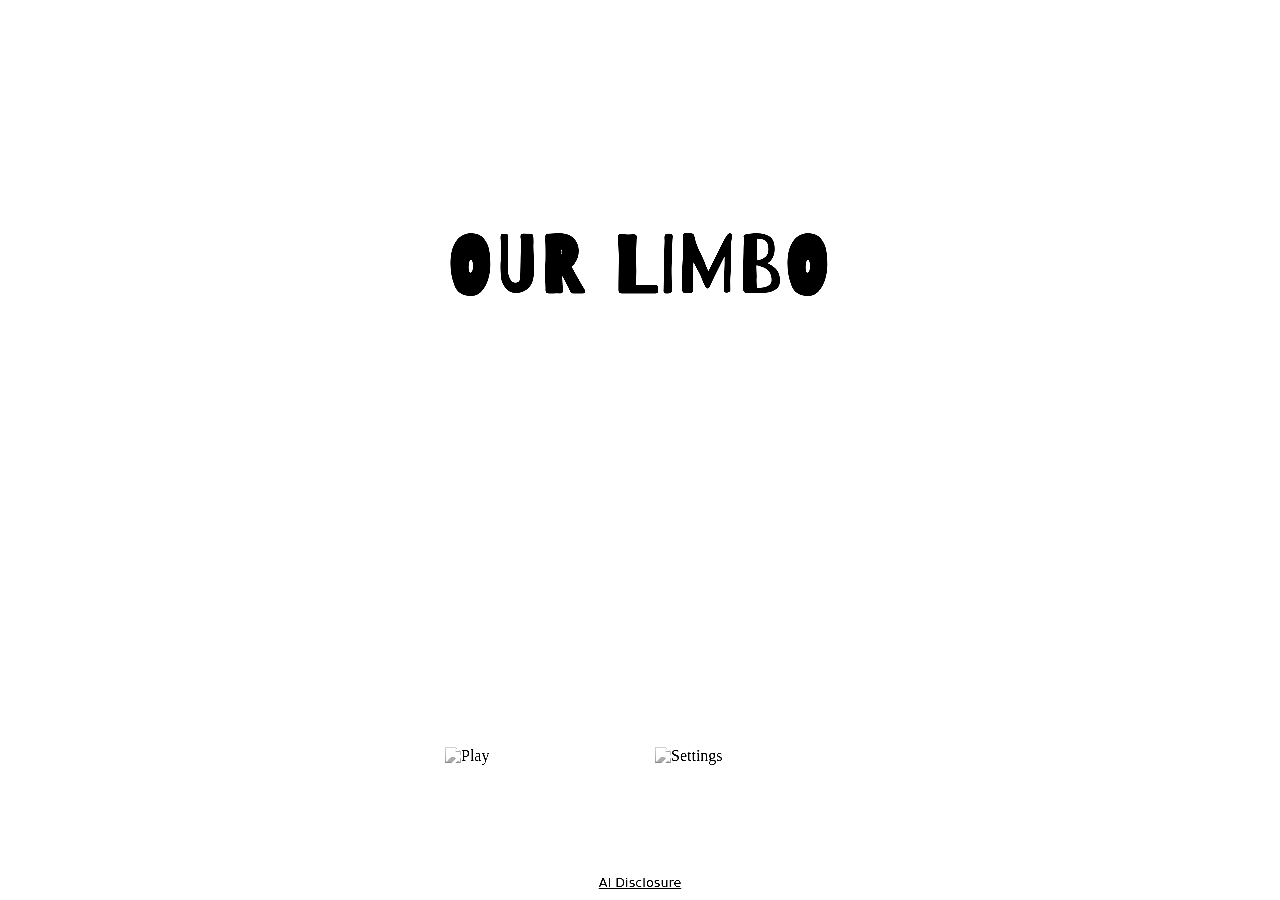
==== commit a4d9787c: "Reduce game difficulty and add AI Disclosure link Co-authored-by: Aldoval1 <200867709+Aldoval1@users" ====
--- a/index.html
+++ b/index.html
@@ -48,13 +48,6 @@
 <option value="es">Español</option>
 </select>
 </div>
-<div class="opcion-grupo">
-<label id="label-dificultad">Difficulty</label>
-<select class="selector-idioma" id="selector-dificultad">
-<option value="normal">Normal</option>
-<option value="easy">Easy</option>
-</select>
-</div>
 </div>
 </div>
 </div>
@@ -92,10 +85,10 @@
     <div class="tutorial-visual">
         <div class="visual-timeline">
             <div class="visual-timeline-line"></div>
-            <div class="visual-timeline-point p1"><div class="visual-timeline-check">✓</div></div>
-            <div class="visual-timeline-point p2"><div class="visual-timeline-check">✓</div></div>
-            <div class="visual-timeline-point p3"><div class="visual-timeline-check">✓</div></div>
-            <div class="visual-timeline-point p4"><div class="visual-timeline-check">✓</div></div>
+            <div class="visual-timeline-point p1"><div class="visual-timeline-check"><svg viewBox="0 0 100 100" style="width:16px;height:16px;"><rect x="20" y="40" width="60" height="40" rx="5" fill="none" stroke="currentColor" stroke-width="6"/><path d="M40 40 L40 25 L60 25 L60 40" fill="none" stroke="currentColor" stroke-width="6"/></svg></div></div>
+            <div class="visual-timeline-point p2"><div class="visual-timeline-check"><svg viewBox="0 0 100 100" style="width:16px;height:16px;"><path d="M50 20 L50 80 M20 40 L80 40 M30 40 L30 60 Q50 80 70 60 L70 40" fill="none" stroke="currentColor" stroke-width="6"/></svg></div></div>
+            <div class="visual-timeline-point p3"><div class="visual-timeline-check"><svg viewBox="0 0 100 100" style="width:16px;height:16px;"><rect x="20" y="30" width="60" height="40" rx="5" fill="none" stroke="currentColor" stroke-width="6"/><circle cx="35" cy="50" r="8" fill="currentColor"/><line x1="50" y1="45" x2="70" y2="45" stroke="currentColor" stroke-width="4"/><line x1="50" y1="55" x2="70" y2="55" stroke="currentColor" stroke-width="4"/></svg></div></div>
+            <div class="visual-timeline-point p4"><div class="visual-timeline-check"><svg viewBox="0 0 100 100" style="width:16px;height:16px;"><path d="M50 10 L60 40 L90 40 L65 60 L75 90 L50 70 L25 90 L35 60 L10 40 L40 40 Z" fill="none" stroke="currentColor" stroke-width="6" stroke-linejoin="round"/></svg></div></div>
         </div>
     </div>
 </div>
@@ -118,6 +111,7 @@
         </div>
     </div>
     <p id="tut4-texto" class="tutorial-texto"></p>
+    <button id="btn-comenzar-juego" class="boton-juego" style="margin-top: 20px; width: 80%; max-width: 200px; padding: 10px;">START</button>
 </div>
 </div>
 <div class="tutorial-navegacion" id="tutorial-nav">
@@ -198,11 +192,12 @@
             tut1Texto1: 'Your goal is to try to escape the legal limbo of many immigrants by making decisions according to the situation you are facing at the moment.',
             tut1Texto2: 'Make decisions by swiping the center card left or right. Before releasing it, watch the arrows (▲ or ▼) at the top to predict the consequences of your action.',
             tut2Titulo: 'Controls and Strategic Decision',
-            tut2Texto1: 'To win you must collect 4 Milestones (Work Permit), (Court Resolution) (Green Card) (Citizenship) (cards that will appear randomly). Accepting them has a significant cost, so you will not always be able to afford it with your current situation, so you have to consider and take risks.',
+            tut2Texto1: 'To win you must collect 4 Milestones (Work Permit <svg viewBox="0 0 100 100" style="width:16px;height:16px;vertical-align:middle;margin-left:4px;"><rect x="20" y="40" width="60" height="40" rx="5" fill="none" stroke="currentColor" stroke-width="6"/><path d="M40 40 L40 25 L60 25 L60 40" fill="none" stroke="currentColor" stroke-width="6"/></svg>), (Court Resolution <svg viewBox="0 0 100 100" style="width:16px;height:16px;vertical-align:middle;margin-left:4px;"><path d="M50 20 L50 80 M20 40 L80 40 M30 40 L30 60 Q50 80 70 60 L70 40" fill="none" stroke="currentColor" stroke-width="6"/></svg>) (Green Card <svg viewBox="0 0 100 100" style="width:16px;height:16px;vertical-align:middle;margin-left:4px;"><rect x="20" y="30" width="60" height="40" rx="5" fill="none" stroke="currentColor" stroke-width="6"/><circle cx="35" cy="50" r="8" fill="currentColor"/><line x1="50" y1="45" x2="70" y2="45" stroke="currentColor" stroke-width="4"/><line x1="50" y1="55" x2="70" y2="55" stroke="currentColor" stroke-width="4"/></svg>) (Citizenship <svg viewBox="0 0 100 100" style="width:16px;height:16px;vertical-align:middle;margin-left:4px;"><path d="M50 10 L60 40 L90 40 L65 60 L75 90 L50 70 L25 90 L35 60 L10 40 L40 40 Z" fill="none" stroke="currentColor" stroke-width="6" stroke-linejoin="round"/></svg>) (cards that will appear randomly). Accepting them has a significant cost, so you will not always be able to afford it with your current situation, so you have to consider and take risks.',
             tut3Titulo: 'Your Pillars of Survival',
             tut3Texto: 'Keep your four resources balanced: Health, Economy, Hope, and Security. Be very careful with the high costs of the milestone cards; if any of these bars reaches zero, the system will defeat you and you will lose the game.',
             tut4Titulo: 'Time and Reality',
-            tut4Texto: 'Every 3 decisions equal 1 year of survival in the system. Every situation you will face is based on real research and academic testimonies.'
+            tut4Texto: 'Every 3 decisions equal 1 year of survival in the system. Every situation you will face is based on real research and academic testimonies.',
+            btnComenzar: 'START'
         },
         es: {
             tituloSettings: 'Ajustes',
@@ -215,11 +210,12 @@
             tut1Texto1: 'Tu objetivo es tratar de escapar el limbo legal de muchos inmigrantes al tomar decisiones acorde a la situacion que estes afrontando en este momento.',
             tut1Texto2: 'Toma decisiones deslizando la tarjeta central hacia la izquierda o la derecha. Antes de soltarla, observa las flechas (▲ o ▼) en la parte superior para predecir las consecuencias de tu acción.',
             tut2Titulo: 'Los Controles y la Decisión Estratégica',
-            tut2Texto1: 'Para ganar deberas de recolectar 4 Milestones (Permiso de Trabajo), (Resolucion de corte) (GreenCard) (Ciudadania) (cards que apareceran de manera aleatoria. El aceptarlas tiene un costo sigificativo, por lo que no siempre podras permitirtelo con tu situacion actual, por lo que tienes que considerar y tomar riesgos.',
+            tut2Texto1: 'Para ganar deberas de recolectar 4 Milestones (Permiso de Trabajo <svg viewBox="0 0 100 100" style="width:16px;height:16px;vertical-align:middle;margin-left:4px;"><rect x="20" y="40" width="60" height="40" rx="5" fill="none" stroke="currentColor" stroke-width="6"/><path d="M40 40 L40 25 L60 25 L60 40" fill="none" stroke="currentColor" stroke-width="6"/></svg>), (Resolucion de corte <svg viewBox="0 0 100 100" style="width:16px;height:16px;vertical-align:middle;margin-left:4px;"><path d="M50 20 L50 80 M20 40 L80 40 M30 40 L30 60 Q50 80 70 60 L70 40" fill="none" stroke="currentColor" stroke-width="6"/></svg>) (GreenCard <svg viewBox="0 0 100 100" style="width:16px;height:16px;vertical-align:middle;margin-left:4px;"><rect x="20" y="30" width="60" height="40" rx="5" fill="none" stroke="currentColor" stroke-width="6"/><circle cx="35" cy="50" r="8" fill="currentColor"/><line x1="50" y1="45" x2="70" y2="45" stroke="currentColor" stroke-width="4"/><line x1="50" y1="55" x2="70" y2="55" stroke="currentColor" stroke-width="4"/></svg>) (Ciudadania <svg viewBox="0 0 100 100" style="width:16px;height:16px;vertical-align:middle;margin-left:4px;"><path d="M50 10 L60 40 L90 40 L65 60 L75 90 L50 70 L25 90 L35 60 L10 40 L40 40 Z" fill="none" stroke="currentColor" stroke-width="6" stroke-linejoin="round"/></svg>) (cards que apareceran de manera aleatoria). El aceptarlas tiene un costo sigificativo, por lo que no siempre podras permitirtelo con tu situacion actual, por lo que tienes que considerar y tomar riesgos.',
             tut3Titulo: 'Tus Pilares de Supervivencia',
             tut3Texto: 'Mantén el equilibrio de tus cuatro recursos: Salud, Economía, Esperanza y Seguridad. Ten mucho cuidado con los altos costos de las cartas de hito; si cualquiera de estas barras llega a cero, el sistema te vencerá y perderás el juego.',
             tut4Titulo: 'El Tiempo y la Realidad',
-            tut4Texto: 'Cada 3 decisiones equivalen a 1 año de supervivencia en el sistema. Cada situación que enfrentarás está basada en investigaciones reales y testimonios académicos.'
+            tut4Texto: 'Cada 3 decisiones equivalen a 1 año de supervivencia en el sistema. Cada situación que enfrentarás está basada en investigaciones reales y testimonios académicos.',
+        btnComenzar: 'COMENZAR'
         }
     };
 
@@ -317,6 +313,14 @@
             window.location.href = 'game.html';
         });
 
+        const btnComenzarJuego = document.getElementById('btn-comenzar-juego');
+        if (btnComenzarJuego) {
+            btnComenzarJuego.addEventListener('click', () => {
+                playClickSound();
+                window.location.href = 'game.html';
+            });
+        }
+
         btnTutorialSiEl.addEventListener('click', () => {
             playClickSound();
             // Expandir modal al centro
@@ -384,13 +388,16 @@
             document.getElementById('tut1-texto2').textContent = textos[idioma].tut1Texto2;
 
             document.getElementById('tut2-titulo').textContent = textos[idioma].tut2Titulo;
-            document.getElementById('tut2-texto1').textContent = textos[idioma].tut2Texto1;
+            document.getElementById('tut2-texto1').innerHTML = textos[idioma].tut2Texto1;
 
             document.getElementById('tut3-titulo').textContent = textos[idioma].tut3Titulo;
             document.getElementById('tut3-texto').textContent = textos[idioma].tut3Texto;
 
             document.getElementById('tut4-titulo').textContent = textos[idioma].tut4Titulo;
             document.getElementById('tut4-texto').textContent = textos[idioma].tut4Texto;
+            if (document.getElementById('btn-comenzar-juego')) {
+                document.getElementById('btn-comenzar-juego').textContent = textos[idioma].btnComenzar;
+            }
         });
 
         // Intentar iniciar la música inmediatamente al cargar la página
@@ -409,50 +416,11 @@
                 musicaIniciada = true;
             }
         });
-
-        // --- Modal Bibliografía ---
-        document.addEventListener('DOMContentLoaded', () => {
-            const btnBibliography = document.getElementById('link-bibliography');
-            const contBibliography = document.getElementById('contenedor-bibliography');
-            const cerrarBibliography = document.getElementById('cerrar-bibliography');
-
-            btnBibliography.addEventListener('click', (e) => {
-                e.preventDefault();
-                contBibliography.classList.add('mostrar');
-                document.getElementById('footer-links').style.display = 'none';
-            });
-
-            cerrarBibliography.addEventListener('click', () => {
-                contBibliography.classList.remove('mostrar');
-                document.getElementById('footer-links').style.display = 'flex';
-            });
-        });
 </script>
 
-    <!-- Bibliography Modal -->
-    <div id="contenedor-bibliography" class="contenedor ocultar-suave" style="z-index: 50; background: white;">
-        <h2 id="text-bibliography-title" class="tutorial-titulo">Bibliography</h2>
-        <div class="tutorial-paginas-contenedor mostrar" style="bottom: 80px;">
-            <div class="pagina-tutorial activa" style="pointer-events: auto; justify-content: flex-start;">
-                <ul class="tutorial-texto" style="font-size: 1rem; margin-bottom: 20px; list-style-type: none; padding-left: 0;">
-                    <li style="margin-bottom: 15px;">American Immigration Council. <i>Beyond a Border Solution: How to Build a Humanitarian Protection System That Won't Break</i>. May 2023. <a href="https://www.americanimmigrationcouncil.org/wp-content/uploads/2025/01/02.23_border_white_paper_v6.pdf" target="_blank">www.americanimmigrationcouncil.org/wp-content/uploads/2025/01/02.23_border_white_paper_v6.pdf</a>. Accessed 15 Mar. 2026.</li>
-                    <li style="margin-bottom: 15px;">Frolich, Megan, and Bethany Bruner. "Undocumented Victims of Violent Crimes Denied U Visa Help by Local Police." <i>The Columbus Dispatch</i>, 23 Aug. 2021. <a href="https://www.google.com/search?q=www.dispatch.com/story/news/crime/2021/08/23/undocumented-violent-crime-victims-assist-police-denied-u-visa-help/5551324001/" target="_blank">https://www.google.com/search?q=www.dispatch.com/story/news/crime/2021/08/23/undocumented-violent-crime-victims-assist-police-denied-u-visa-help/5551324001/</a>. Accessed 15 Mar. 2026.</li>
-                    <li style="margin-bottom: 15px;">Jiang, Ai. "Give Me English." <i>Fantasy & Science Fiction</i>, vol. 142, no. 5 & 6, May/June 2022, pp. 37-48.</li>
-                    <li style="margin-bottom: 15px;">Mahajan, Pooja. "Living the American Dream." <i>YouTube</i>, uploaded by TEDx Talks, 20 May 2016. <a href="https://www.youtube.com/watch?v=M5hN5xSeC7M" target="_blank">www.youtube.com/watch?v=M5hN5xSeC7M</a>. Accessed 15 Mar. 2026.</li>
-                    <li style="margin-bottom: 15px;">Moreno, O., et al. "The Intersection of Immigration-Related Racism and Xenophobia Shaping Undocumented Immigrants’ Experiences With Liminality." <i>Qualitative Psychology</i>, vol. 12, no. 2, 2025, pp. 186-199.</li>
-                    <li style="margin-bottom: 15px;">Nagel, Caroline. "Immigration Policy in the Second Trump Administration: Restriction, Removal, and the Limits of MAGA Nativism." <i>The Geographical Journal</i>, vol. 191, no. 4, 2025. <a href="https://doi.org/10.1111/geoj.70015" target="_blank">https://doi.org/10.1111/geoj.70015</a>. Accessed 15 Mar. 2026.</li>
-                    <li style="margin-bottom: 15px;">Rodriguez, Ana. Personal Interview. 27 Feb. 2026.</li>
-                </ul>
-            </div>
-        </div>
-        <img id="cerrar-bibliography" src="cancel.png" alt="Cerrar" class="boton-cerrar">
-    </div>
-
-
-    <div id="footer-links" class="footer-links">
-        <a href="#" id="link-bibliography">Bibliography</a>
-        <a href="#" id="link-ai-disclosure">AI Disclosure</a>
-        <a href="#" id="link-research-paper">Research Paper</a>
-    </div>
+<div style="position: absolute; bottom: 10px; width: 100%; text-align: center; font-family: system-ui; font-size: 0.8rem;">
+    <a href="https://docs.google.com/document/d/1dg4HtPyEC_0yAq4SSrJXJCqM3YiqBHovSBuBVrouo4c/edit?usp=sharing" target="_blank" style="color: black; text-decoration: underline;">AI Disclosure</a>
+</div>
+
 </body>
 </html>
--- a/style.css
+++ b/style.css
@@ -623,6 +623,9 @@
     height: 40px;
     display: flex;
     align-items: center;
+    transform: scale(1.5);
+    margin-top: 20px;
+    margin-bottom: 20px;
 }
 .visual-timeline-line {
     position: absolute;
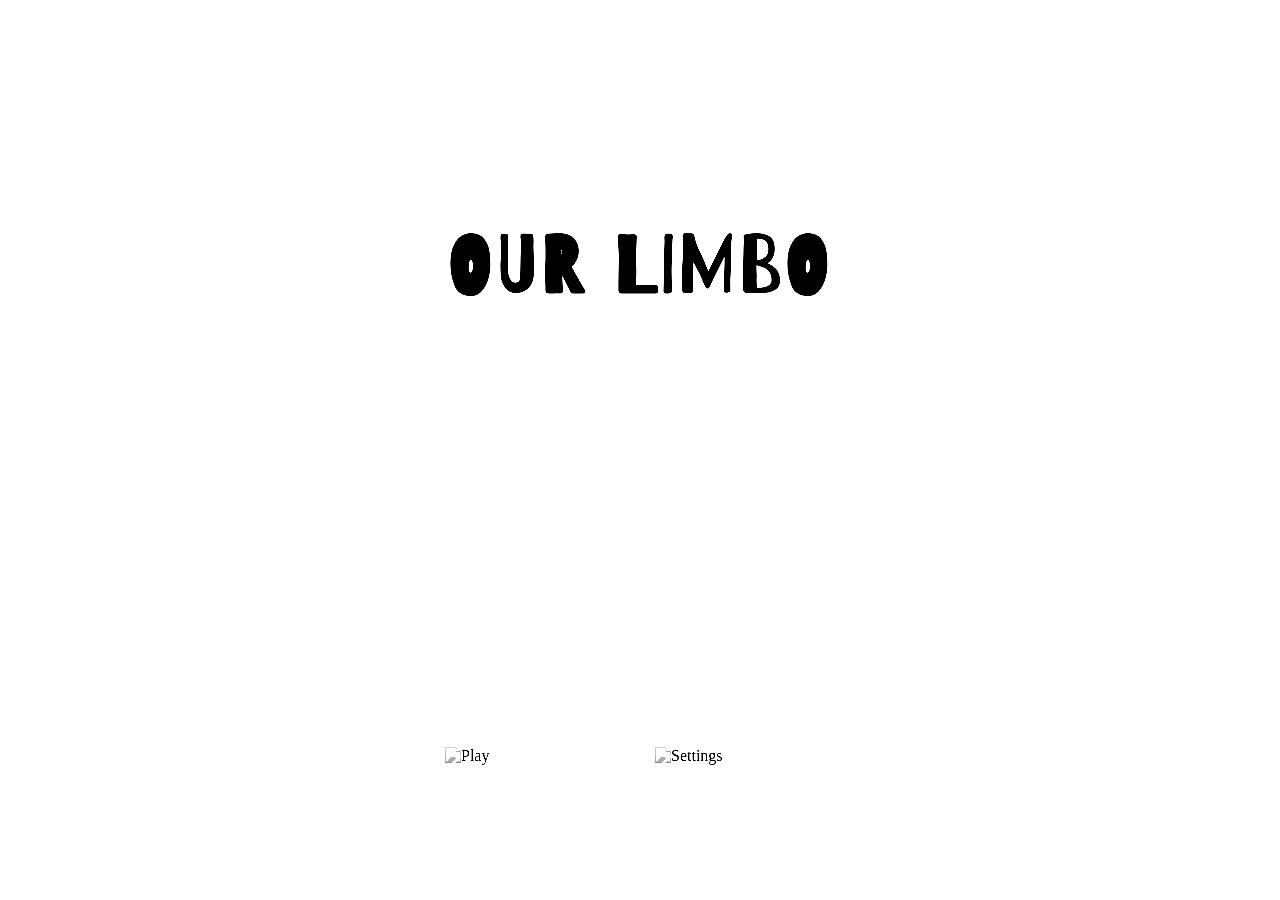
==== commit 1aa9ab2b: "Reduce game difficulty and correct settings menu links Co-authored-by: Aldoval1 <200867709+Aldoval1@" ====
--- a/index.html
+++ b/index.html
@@ -48,6 +48,13 @@
 <option value="es">Español</option>
 </select>
 </div>
+
+<div class="opcion-grupo" style="margin-top: 20px; text-align: center; border-top: 1px solid #000; padding-top: 10px;">
+    <a href="https://docs.google.com/document/d/1dg4HtPyEC_0yAq4SSrJXJCqM3YiqBHovSBuBVrouo4c/edit?usp=sharing" target="_blank" style="display: block; color: black; text-decoration: underline; margin-bottom: 8px; font-family: system-ui;">Research Paper</a>
+    <a href="#" target="_blank" style="display: block; color: black; text-decoration: underline; margin-bottom: 8px; font-family: system-ui;">Bibliografia</a>
+    <a href="#" target="_blank" style="display: block; color: black; text-decoration: underline; font-family: system-ui;">AI Disclosure</a>
+</div>
+
 </div>
 </div>
 </div>
@@ -417,10 +424,5 @@
             }
         });
 </script>
-
-<div style="position: absolute; bottom: 10px; width: 100%; text-align: center; font-family: system-ui; font-size: 0.8rem;">
-    <a href="https://docs.google.com/document/d/1dg4HtPyEC_0yAq4SSrJXJCqM3YiqBHovSBuBVrouo4c/edit?usp=sharing" target="_blank" style="color: black; text-decoration: underline;">AI Disclosure</a>
-</div>
-
 </body>
 </html>
--- a/style.css
+++ b/style.css
@@ -805,114 +805,3 @@
 
 @keyframes clockMinAnim { 0% { transform: rotate(0deg); } 100% { transform: rotate(360deg); } }
 @keyframes clockHourAnim { 0% { transform: rotate(0deg); } 100% { transform: rotate(360deg); } }
-
-/* --- Footer Links --- */
-.footer-links {
-    position: absolute;
-    bottom: 20px;
-    left: 0;
-    width: 100%;
-    z-index: 10;
-    display: flex;
-    gap: 20px;
-    justify-content: center;
-    align-items: center;
-
-    opacity: 0;
-    animation: aparecerTitulo 3s ease-in-out 2s forwards;
-}
-
-.footer-links a {
-    font-family: system-ui, sans-serif;
-    color: #000;
-    text-decoration: underline;
-    font-size: 1rem;
-    font-weight: bold;
-    transition: transform 0.2s ease, opacity 0.2s ease;
-}
-
-.footer-links a:hover {
-    transform: scale(1.05);
-    opacity: 0.8;
-}
-
-@media (max-width: 768px) {
-    .footer-links {
-        bottom: 10px;
-        gap: 15px;
-        flex-wrap: wrap;
-    }
-    .footer-links a {
-        font-size: 0.85rem;
-    }
-}
-
-/* --- Bibliography Overlay --- */
-#contenedor-bibliography {
-    background: white;
-    z-index: 30; /* Above tutorial, below console */
-}
-
-#contenedor-bibliography a {
-    color: #000;
-    text-decoration: underline;
-    transition: opacity 0.2s ease;
-}
-
-#contenedor-bibliography a:hover {
-    opacity: 0.7;
-}
-
-#contenedor-bibliography .tutorial-texto li {
-    line-height: 1.6;
-}
-
-#contenedor-bibliography.mostrar {
-    display: flex !important;
-    opacity: 1;
-    pointer-events: auto;
-}
-#contenedor-bibliography {
-    display: none;
-    position: absolute;
-    top: 0; left: 0; width: 100%; height: 100%;
-    flex-direction: column;
-    align-items: center;
-    justify-content: center;
-}
-
-#contenedor-bibliography .tutorial-titulo {
-    position: absolute;
-    top: 20px;
-    left: 50%;
-    transform: translateX(-50%);
-    z-index: 10;
-}
-
-#contenedor-bibliography .boton-cerrar {
-    position: absolute;
-    top: 20px;
-    right: 20px;
-    width: 40px;
-    height: 40px;
-    cursor: pointer;
-    z-index: 10;
-}
-
-#contenedor-bibliography .tutorial-paginas-contenedor {
-    position: absolute;
-    top: 100px;
-    bottom: 20px;
-    left: 0;
-    width: 100%;
-    overflow-y: auto;
-    display: flex;
-    justify-content: center;
-}
-
-#contenedor-bibliography .pagina-tutorial {
-    position: relative;
-    width: 80%;
-    max-width: 800px;
-    height: auto;
-}
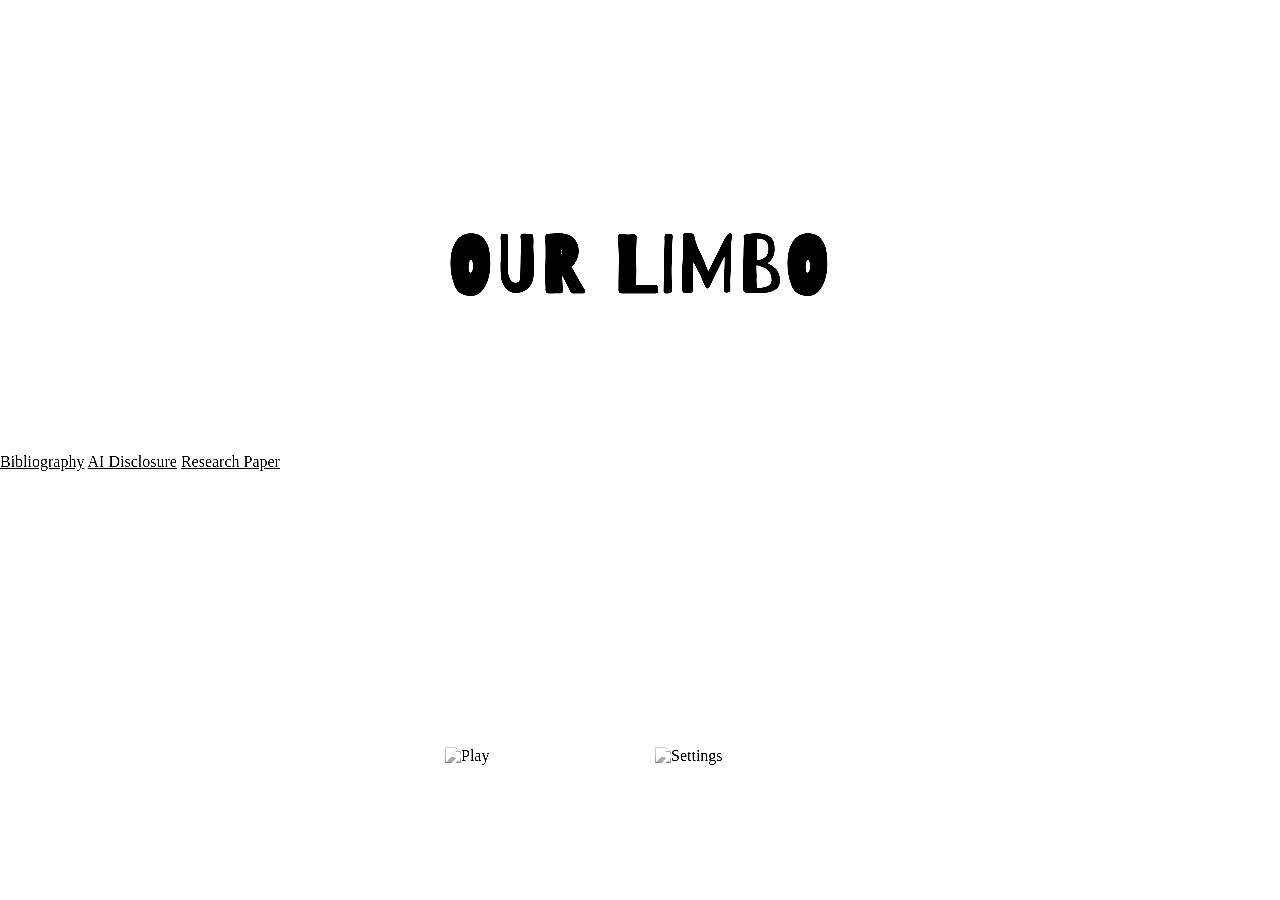
==== commit 5c7ab151: "Fix translations and milestone ordering Co-authored-by: Aldoval1 <200867709+Aldoval1@users.noreply.g" ====
--- a/index.html
+++ b/index.html
@@ -48,13 +48,13 @@
 <option value="es">Español</option>
 </select>
 </div>
-
-<div class="opcion-grupo" style="margin-top: 20px; text-align: center; border-top: 1px solid #000; padding-top: 10px;">
-    <a href="https://docs.google.com/document/d/1dg4HtPyEC_0yAq4SSrJXJCqM3YiqBHovSBuBVrouo4c/edit?usp=sharing" target="_blank" style="display: block; color: black; text-decoration: underline; margin-bottom: 8px; font-family: system-ui;">Research Paper</a>
-    <a href="#" target="_blank" style="display: block; color: black; text-decoration: underline; margin-bottom: 8px; font-family: system-ui;">Bibliografia</a>
-    <a href="#" target="_blank" style="display: block; color: black; text-decoration: underline; font-family: system-ui;">AI Disclosure</a>
-</div>
-
+<div class="opcion-grupo">
+<label id="label-dificultad">Difficulty</label>
+<select class="selector-idioma" id="selector-dificultad">
+<option value="normal">Normal</option>
+<option value="easy">Easy</option>
+</select>
+</div>
 </div>
 </div>
 </div>
@@ -92,10 +92,10 @@
     <div class="tutorial-visual">
         <div class="visual-timeline">
             <div class="visual-timeline-line"></div>
-            <div class="visual-timeline-point p1"><div class="visual-timeline-check"><svg viewBox="0 0 100 100" style="width:16px;height:16px;"><rect x="20" y="40" width="60" height="40" rx="5" fill="none" stroke="currentColor" stroke-width="6"/><path d="M40 40 L40 25 L60 25 L60 40" fill="none" stroke="currentColor" stroke-width="6"/></svg></div></div>
-            <div class="visual-timeline-point p2"><div class="visual-timeline-check"><svg viewBox="0 0 100 100" style="width:16px;height:16px;"><path d="M50 20 L50 80 M20 40 L80 40 M30 40 L30 60 Q50 80 70 60 L70 40" fill="none" stroke="currentColor" stroke-width="6"/></svg></div></div>
-            <div class="visual-timeline-point p3"><div class="visual-timeline-check"><svg viewBox="0 0 100 100" style="width:16px;height:16px;"><rect x="20" y="30" width="60" height="40" rx="5" fill="none" stroke="currentColor" stroke-width="6"/><circle cx="35" cy="50" r="8" fill="currentColor"/><line x1="50" y1="45" x2="70" y2="45" stroke="currentColor" stroke-width="4"/><line x1="50" y1="55" x2="70" y2="55" stroke="currentColor" stroke-width="4"/></svg></div></div>
-            <div class="visual-timeline-point p4"><div class="visual-timeline-check"><svg viewBox="0 0 100 100" style="width:16px;height:16px;"><path d="M50 10 L60 40 L90 40 L65 60 L75 90 L50 70 L25 90 L35 60 L10 40 L40 40 Z" fill="none" stroke="currentColor" stroke-width="6" stroke-linejoin="round"/></svg></div></div>
+            <div class="visual-timeline-point p1"><div class="visual-timeline-check">✓</div></div>
+            <div class="visual-timeline-point p2"><div class="visual-timeline-check">✓</div></div>
+            <div class="visual-timeline-point p3"><div class="visual-timeline-check">✓</div></div>
+            <div class="visual-timeline-point p4"><div class="visual-timeline-check">✓</div></div>
         </div>
     </div>
 </div>
@@ -118,7 +118,6 @@
         </div>
     </div>
     <p id="tut4-texto" class="tutorial-texto"></p>
-    <button id="btn-comenzar-juego" class="boton-juego" style="margin-top: 20px; width: 80%; max-width: 200px; padding: 10px;">START</button>
 </div>
 </div>
 <div class="tutorial-navegacion" id="tutorial-nav">
@@ -199,12 +198,15 @@
             tut1Texto1: 'Your goal is to try to escape the legal limbo of many immigrants by making decisions according to the situation you are facing at the moment.',
             tut1Texto2: 'Make decisions by swiping the center card left or right. Before releasing it, watch the arrows (▲ or ▼) at the top to predict the consequences of your action.',
             tut2Titulo: 'Controls and Strategic Decision',
-            tut2Texto1: 'To win you must collect 4 Milestones (Work Permit <svg viewBox="0 0 100 100" style="width:16px;height:16px;vertical-align:middle;margin-left:4px;"><rect x="20" y="40" width="60" height="40" rx="5" fill="none" stroke="currentColor" stroke-width="6"/><path d="M40 40 L40 25 L60 25 L60 40" fill="none" stroke="currentColor" stroke-width="6"/></svg>), (Court Resolution <svg viewBox="0 0 100 100" style="width:16px;height:16px;vertical-align:middle;margin-left:4px;"><path d="M50 20 L50 80 M20 40 L80 40 M30 40 L30 60 Q50 80 70 60 L70 40" fill="none" stroke="currentColor" stroke-width="6"/></svg>) (Green Card <svg viewBox="0 0 100 100" style="width:16px;height:16px;vertical-align:middle;margin-left:4px;"><rect x="20" y="30" width="60" height="40" rx="5" fill="none" stroke="currentColor" stroke-width="6"/><circle cx="35" cy="50" r="8" fill="currentColor"/><line x1="50" y1="45" x2="70" y2="45" stroke="currentColor" stroke-width="4"/><line x1="50" y1="55" x2="70" y2="55" stroke="currentColor" stroke-width="4"/></svg>) (Citizenship <svg viewBox="0 0 100 100" style="width:16px;height:16px;vertical-align:middle;margin-left:4px;"><path d="M50 10 L60 40 L90 40 L65 60 L75 90 L50 70 L25 90 L35 60 L10 40 L40 40 Z" fill="none" stroke="currentColor" stroke-width="6" stroke-linejoin="round"/></svg>) (cards that will appear randomly). Accepting them has a significant cost, so you will not always be able to afford it with your current situation, so you have to consider and take risks.',
+            tut2Texto1: 'To win you must collect 4 Milestones (Work Permit), (Court Resolution) (Green Card) (Citizenship) (cards that will appear randomly). Accepting them has a significant cost, so you will not always be able to afford it with your current situation, so you have to consider and take risks.',
             tut3Titulo: 'Your Pillars of Survival',
             tut3Texto: 'Keep your four resources balanced: Health, Economy, Hope, and Security. Be very careful with the high costs of the milestone cards; if any of these bars reaches zero, the system will defeat you and you will lose the game.',
             tut4Titulo: 'Time and Reality',
             tut4Texto: 'Every 3 decisions equal 1 year of survival in the system. Every situation you will face is based on real research and academic testimonies.',
-            btnComenzar: 'START'
+            btnContinuar: 'Continue',
+            labelDificultad: 'Difficulty',
+            difNormal: 'Normal',
+            difEasy: 'Easy'
         },
         es: {
             tituloSettings: 'Ajustes',
@@ -217,12 +219,15 @@
             tut1Texto1: 'Tu objetivo es tratar de escapar el limbo legal de muchos inmigrantes al tomar decisiones acorde a la situacion que estes afrontando en este momento.',
             tut1Texto2: 'Toma decisiones deslizando la tarjeta central hacia la izquierda o la derecha. Antes de soltarla, observa las flechas (▲ o ▼) en la parte superior para predecir las consecuencias de tu acción.',
             tut2Titulo: 'Los Controles y la Decisión Estratégica',
-            tut2Texto1: 'Para ganar deberas de recolectar 4 Milestones (Permiso de Trabajo <svg viewBox="0 0 100 100" style="width:16px;height:16px;vertical-align:middle;margin-left:4px;"><rect x="20" y="40" width="60" height="40" rx="5" fill="none" stroke="currentColor" stroke-width="6"/><path d="M40 40 L40 25 L60 25 L60 40" fill="none" stroke="currentColor" stroke-width="6"/></svg>), (Resolucion de corte <svg viewBox="0 0 100 100" style="width:16px;height:16px;vertical-align:middle;margin-left:4px;"><path d="M50 20 L50 80 M20 40 L80 40 M30 40 L30 60 Q50 80 70 60 L70 40" fill="none" stroke="currentColor" stroke-width="6"/></svg>) (GreenCard <svg viewBox="0 0 100 100" style="width:16px;height:16px;vertical-align:middle;margin-left:4px;"><rect x="20" y="30" width="60" height="40" rx="5" fill="none" stroke="currentColor" stroke-width="6"/><circle cx="35" cy="50" r="8" fill="currentColor"/><line x1="50" y1="45" x2="70" y2="45" stroke="currentColor" stroke-width="4"/><line x1="50" y1="55" x2="70" y2="55" stroke="currentColor" stroke-width="4"/></svg>) (Ciudadania <svg viewBox="0 0 100 100" style="width:16px;height:16px;vertical-align:middle;margin-left:4px;"><path d="M50 10 L60 40 L90 40 L65 60 L75 90 L50 70 L25 90 L35 60 L10 40 L40 40 Z" fill="none" stroke="currentColor" stroke-width="6" stroke-linejoin="round"/></svg>) (cards que apareceran de manera aleatoria). El aceptarlas tiene un costo sigificativo, por lo que no siempre podras permitirtelo con tu situacion actual, por lo que tienes que considerar y tomar riesgos.',
+            tut2Texto1: 'Para ganar deberas de recolectar 4 Milestones (Permiso de Trabajo), (Resolucion de corte) (GreenCard) (Ciudadania) (cards que apareceran de manera aleatoria. El aceptarlas tiene un costo sigificativo, por lo que no siempre podras permitirtelo con tu situacion actual, por lo que tienes que considerar y tomar riesgos.',
             tut3Titulo: 'Tus Pilares de Supervivencia',
             tut3Texto: 'Mantén el equilibrio de tus cuatro recursos: Salud, Economía, Esperanza y Seguridad. Ten mucho cuidado con los altos costos de las cartas de hito; si cualquiera de estas barras llega a cero, el sistema te vencerá y perderás el juego.',
             tut4Titulo: 'El Tiempo y la Realidad',
             tut4Texto: 'Cada 3 decisiones equivalen a 1 año de supervivencia en el sistema. Cada situación que enfrentarás está basada en investigaciones reales y testimonios académicos.',
-        btnComenzar: 'COMENZAR'
+            btnContinuar: 'Continuar',
+            labelDificultad: 'Dificultad',
+            difNormal: 'Normal',
+            difEasy: 'Fácil'
         }
     };
 
@@ -320,14 +325,6 @@
             window.location.href = 'game.html';
         });
 
-        const btnComenzarJuego = document.getElementById('btn-comenzar-juego');
-        if (btnComenzarJuego) {
-            btnComenzarJuego.addEventListener('click', () => {
-                playClickSound();
-                window.location.href = 'game.html';
-            });
-        }
-
         btnTutorialSiEl.addEventListener('click', () => {
             playClickSound();
             // Expandir modal al centro
@@ -395,16 +392,27 @@
             document.getElementById('tut1-texto2').textContent = textos[idioma].tut1Texto2;
 
             document.getElementById('tut2-titulo').textContent = textos[idioma].tut2Titulo;
-            document.getElementById('tut2-texto1').innerHTML = textos[idioma].tut2Texto1;
+            document.getElementById('tut2-texto1').textContent = textos[idioma].tut2Texto1;
 
             document.getElementById('tut3-titulo').textContent = textos[idioma].tut3Titulo;
             document.getElementById('tut3-texto').textContent = textos[idioma].tut3Texto;
 
             document.getElementById('tut4-titulo').textContent = textos[idioma].tut4Titulo;
-            document.getElementById('tut4-texto').textContent = textos[idioma].tut4Texto;
-            if (document.getElementById('btn-comenzar-juego')) {
-                document.getElementById('btn-comenzar-juego').textContent = textos[idioma].btnComenzar;
+                                    document.getElementById('tut4-texto').textContent = textos[idioma].tut4Texto;
+
+            // Update new settings and buttons
+            if (document.getElementById('label-dificultad')) {
+                document.getElementById('label-dificultad').textContent = textos[idioma].labelDificultad;
             }
+            const difSelect = document.getElementById('selector-dificultad');
+            if (difSelect) {
+                difSelect.options[0].text = textos[idioma].difNormal;
+                difSelect.options[1].text = textos[idioma].difEasy;
+            }
+
+            // Check if game UI is loaded and update if necessary
+            // The game uses game.js for logic, but index.html acts as a shell. Wait, game.html?
+            // Ah, they are separate files.
         });
 
         // Intentar iniciar la música inmediatamente al cargar la página
@@ -423,6 +431,50 @@
                 musicaIniciada = true;
             }
         });
+
+        // --- Modal Bibliografía ---
+        document.addEventListener('DOMContentLoaded', () => {
+            const btnBibliography = document.getElementById('link-bibliography');
+            const contBibliography = document.getElementById('contenedor-bibliography');
+            const cerrarBibliography = document.getElementById('cerrar-bibliography');
+
+            btnBibliography.addEventListener('click', (e) => {
+                e.preventDefault();
+                contBibliography.classList.add('mostrar');
+                document.getElementById('footer-links').style.display = 'none';
+            });
+
+            cerrarBibliography.addEventListener('click', () => {
+                contBibliography.classList.remove('mostrar');
+                document.getElementById('footer-links').style.display = 'flex';
+            });
+        });
 </script>
+
+    <!-- Bibliography Modal -->
+    <div id="contenedor-bibliography" class="contenedor ocultar-suave" style="z-index: 50; background: white;">
+        <h2 id="text-bibliography-title" class="tutorial-titulo">Bibliography</h2>
+        <div class="tutorial-paginas-contenedor mostrar" style="bottom: 80px;">
+            <div class="pagina-tutorial activa" style="pointer-events: auto; justify-content: flex-start;">
+                <ul class="tutorial-texto" style="font-size: 1rem; margin-bottom: 20px; list-style-type: none; padding-left: 0;">
+                    <li style="margin-bottom: 15px;">American Immigration Council. <i>Beyond a Border Solution: How to Build a Humanitarian Protection System That Won't Break</i>. May 2023. <a href="https://www.americanimmigrationcouncil.org/wp-content/uploads/2025/01/02.23_border_white_paper_v6.pdf" target="_blank">www.americanimmigrationcouncil.org/wp-content/uploads/2025/01/02.23_border_white_paper_v6.pdf</a>. Accessed 15 Mar. 2026.</li>
+                    <li style="margin-bottom: 15px;">Frolich, Megan, and Bethany Bruner. "Undocumented Victims of Violent Crimes Denied U Visa Help by Local Police." <i>The Columbus Dispatch</i>, 23 Aug. 2021. <a href="https://www.google.com/search?q=www.dispatch.com/story/news/crime/2021/08/23/undocumented-violent-crime-victims-assist-police-denied-u-visa-help/5551324001/" target="_blank">https://www.google.com/search?q=www.dispatch.com/story/news/crime/2021/08/23/undocumented-violent-crime-victims-assist-police-denied-u-visa-help/5551324001/</a>. Accessed 15 Mar. 2026.</li>
+                    <li style="margin-bottom: 15px;">Jiang, Ai. "Give Me English." <i>Fantasy & Science Fiction</i>, vol. 142, no. 5 & 6, May/June 2022, pp. 37-48.</li>
+                    <li style="margin-bottom: 15px;">Mahajan, Pooja. "Living the American Dream." <i>YouTube</i>, uploaded by TEDx Talks, 20 May 2016. <a href="https://www.youtube.com/watch?v=M5hN5xSeC7M" target="_blank">www.youtube.com/watch?v=M5hN5xSeC7M</a>. Accessed 15 Mar. 2026.</li>
+                    <li style="margin-bottom: 15px;">Moreno, O., et al. "The Intersection of Immigration-Related Racism and Xenophobia Shaping Undocumented Immigrants’ Experiences With Liminality." <i>Qualitative Psychology</i>, vol. 12, no. 2, 2025, pp. 186-199.</li>
+                    <li style="margin-bottom: 15px;">Nagel, Caroline. "Immigration Policy in the Second Trump Administration: Restriction, Removal, and the Limits of MAGA Nativism." <i>The Geographical Journal</i>, vol. 191, no. 4, 2025. <a href="https://doi.org/10.1111/geoj.70015" target="_blank">https://doi.org/10.1111/geoj.70015</a>. Accessed 15 Mar. 2026.</li>
+                    <li style="margin-bottom: 15px;">Rodriguez, Ana. Personal Interview. 27 Feb. 2026.</li>
+                </ul>
+            </div>
+        </div>
+        <img id="cerrar-bibliography" src="cancel.png" alt="Cerrar" class="boton-cerrar">
+    </div>
+
+
+    <div id="footer-links" class="footer-links">
+        <a href="#" id="link-bibliography">Bibliography</a>
+        <a href="#" id="link-ai-disclosure">AI Disclosure</a>
+        <a href="#" id="link-research-paper">Research Paper</a>
+    </div>
 </body>
 </html>
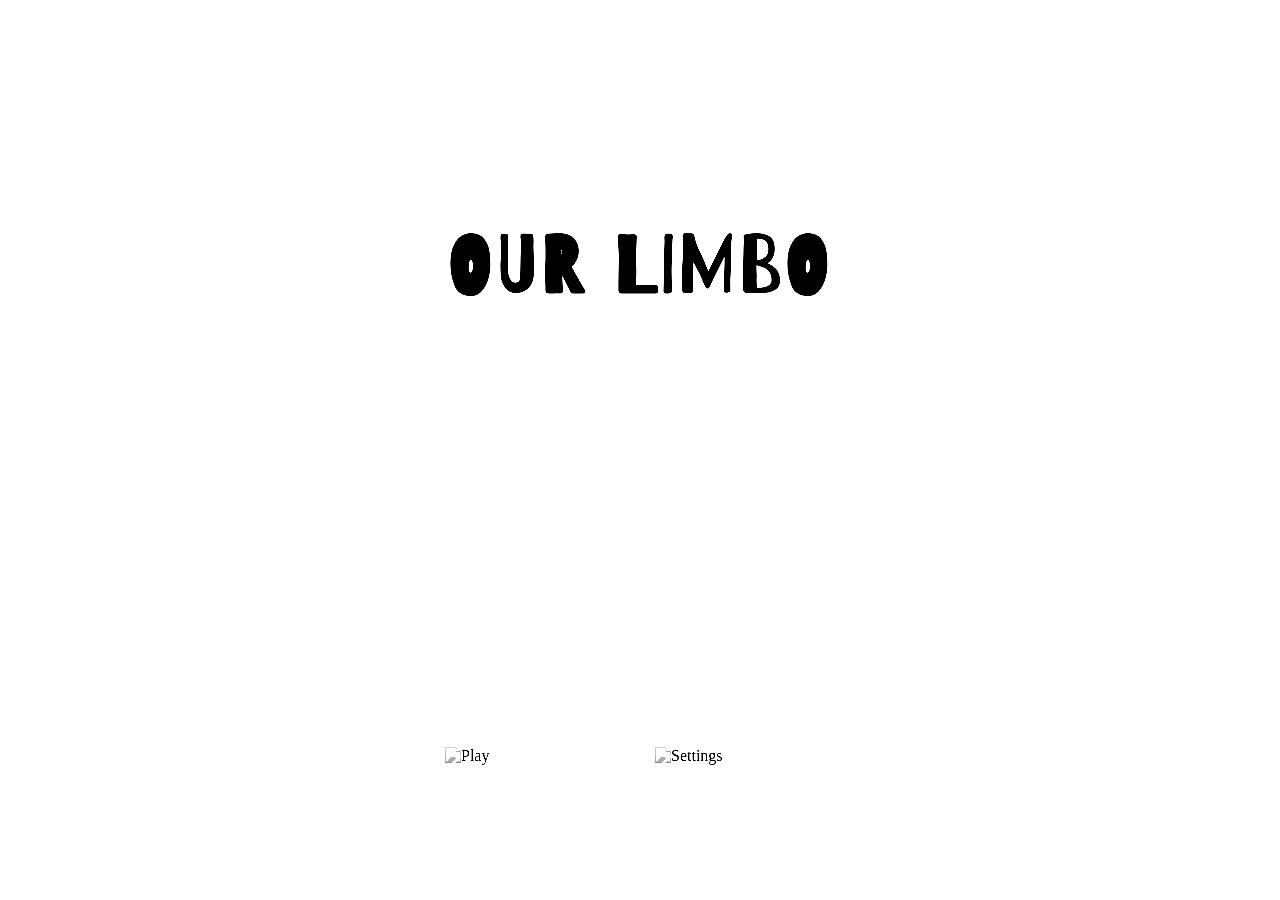
==== commit 42d449e8: "Merge branch 'main' into jules-13990631789176022890-0b3c9702" ====
--- a/index.html
+++ b/index.html
@@ -48,13 +48,13 @@
 <option value="es">Español</option>
 </select>
 </div>
-<div class="opcion-grupo">
-<label id="label-dificultad">Difficulty</label>
-<select class="selector-idioma" id="selector-dificultad">
-<option value="normal">Normal</option>
-<option value="easy">Easy</option>
-</select>
-</div>
+
+<div class="opcion-grupo" style="margin-top: 20px; text-align: center; border-top: 1px solid #000; padding-top: 10px;">
+    <a href="https://docs.google.com/document/d/1dg4HtPyEC_0yAq4SSrJXJCqM3YiqBHovSBuBVrouo4c/edit?usp=sharing" target="_blank" style="display: block; color: black; text-decoration: underline; margin-bottom: 8px; font-family: system-ui;">Research Paper</a>
+    <a href="#" target="_blank" style="display: block; color: black; text-decoration: underline; margin-bottom: 8px; font-family: system-ui;">Bibliografia</a>
+    <a href="#" target="_blank" style="display: block; color: black; text-decoration: underline; font-family: system-ui;">AI Disclosure</a>
+</div>
+
 </div>
 </div>
 </div>
@@ -92,10 +92,10 @@
     <div class="tutorial-visual">
         <div class="visual-timeline">
             <div class="visual-timeline-line"></div>
-            <div class="visual-timeline-point p1"><div class="visual-timeline-check">✓</div></div>
-            <div class="visual-timeline-point p2"><div class="visual-timeline-check">✓</div></div>
-            <div class="visual-timeline-point p3"><div class="visual-timeline-check">✓</div></div>
-            <div class="visual-timeline-point p4"><div class="visual-timeline-check">✓</div></div>
+            <div class="visual-timeline-point p1"><div class="visual-timeline-check"><svg viewBox="0 0 100 100" style="width:16px;height:16px;"><rect x="20" y="40" width="60" height="40" rx="5" fill="none" stroke="currentColor" stroke-width="6"/><path d="M40 40 L40 25 L60 25 L60 40" fill="none" stroke="currentColor" stroke-width="6"/></svg></div></div>
+            <div class="visual-timeline-point p2"><div class="visual-timeline-check"><svg viewBox="0 0 100 100" style="width:16px;height:16px;"><path d="M50 20 L50 80 M20 40 L80 40 M30 40 L30 60 Q50 80 70 60 L70 40" fill="none" stroke="currentColor" stroke-width="6"/></svg></div></div>
+            <div class="visual-timeline-point p3"><div class="visual-timeline-check"><svg viewBox="0 0 100 100" style="width:16px;height:16px;"><rect x="20" y="30" width="60" height="40" rx="5" fill="none" stroke="currentColor" stroke-width="6"/><circle cx="35" cy="50" r="8" fill="currentColor"/><line x1="50" y1="45" x2="70" y2="45" stroke="currentColor" stroke-width="4"/><line x1="50" y1="55" x2="70" y2="55" stroke="currentColor" stroke-width="4"/></svg></div></div>
+            <div class="visual-timeline-point p4"><div class="visual-timeline-check"><svg viewBox="0 0 100 100" style="width:16px;height:16px;"><path d="M50 10 L60 40 L90 40 L65 60 L75 90 L50 70 L25 90 L35 60 L10 40 L40 40 Z" fill="none" stroke="currentColor" stroke-width="6" stroke-linejoin="round"/></svg></div></div>
         </div>
     </div>
 </div>
@@ -118,6 +118,7 @@
         </div>
     </div>
     <p id="tut4-texto" class="tutorial-texto"></p>
+    <button id="btn-comenzar-juego" class="boton-juego" style="margin-top: 20px; width: 80%; max-width: 200px; padding: 10px;">START</button>
 </div>
 </div>
 <div class="tutorial-navegacion" id="tutorial-nav">
@@ -198,15 +199,12 @@
             tut1Texto1: 'Your goal is to try to escape the legal limbo of many immigrants by making decisions according to the situation you are facing at the moment.',
             tut1Texto2: 'Make decisions by swiping the center card left or right. Before releasing it, watch the arrows (▲ or ▼) at the top to predict the consequences of your action.',
             tut2Titulo: 'Controls and Strategic Decision',
-            tut2Texto1: 'To win you must collect 4 Milestones (Work Permit), (Court Resolution) (Green Card) (Citizenship) (cards that will appear randomly). Accepting them has a significant cost, so you will not always be able to afford it with your current situation, so you have to consider and take risks.',
+            tut2Texto1: 'To win you must collect 4 Milestones (Work Permit <svg viewBox="0 0 100 100" style="width:16px;height:16px;vertical-align:middle;margin-left:4px;"><rect x="20" y="40" width="60" height="40" rx="5" fill="none" stroke="currentColor" stroke-width="6"/><path d="M40 40 L40 25 L60 25 L60 40" fill="none" stroke="currentColor" stroke-width="6"/></svg>), (Court Resolution <svg viewBox="0 0 100 100" style="width:16px;height:16px;vertical-align:middle;margin-left:4px;"><path d="M50 20 L50 80 M20 40 L80 40 M30 40 L30 60 Q50 80 70 60 L70 40" fill="none" stroke="currentColor" stroke-width="6"/></svg>) (Green Card <svg viewBox="0 0 100 100" style="width:16px;height:16px;vertical-align:middle;margin-left:4px;"><rect x="20" y="30" width="60" height="40" rx="5" fill="none" stroke="currentColor" stroke-width="6"/><circle cx="35" cy="50" r="8" fill="currentColor"/><line x1="50" y1="45" x2="70" y2="45" stroke="currentColor" stroke-width="4"/><line x1="50" y1="55" x2="70" y2="55" stroke="currentColor" stroke-width="4"/></svg>) (Citizenship <svg viewBox="0 0 100 100" style="width:16px;height:16px;vertical-align:middle;margin-left:4px;"><path d="M50 10 L60 40 L90 40 L65 60 L75 90 L50 70 L25 90 L35 60 L10 40 L40 40 Z" fill="none" stroke="currentColor" stroke-width="6" stroke-linejoin="round"/></svg>) (cards that will appear randomly). Accepting them has a significant cost, so you will not always be able to afford it with your current situation, so you have to consider and take risks.',
             tut3Titulo: 'Your Pillars of Survival',
             tut3Texto: 'Keep your four resources balanced: Health, Economy, Hope, and Security. Be very careful with the high costs of the milestone cards; if any of these bars reaches zero, the system will defeat you and you will lose the game.',
             tut4Titulo: 'Time and Reality',
             tut4Texto: 'Every 3 decisions equal 1 year of survival in the system. Every situation you will face is based on real research and academic testimonies.',
-            btnContinuar: 'Continue',
-            labelDificultad: 'Difficulty',
-            difNormal: 'Normal',
-            difEasy: 'Easy'
+            btnComenzar: 'START'
         },
         es: {
             tituloSettings: 'Ajustes',
@@ -219,15 +217,12 @@
             tut1Texto1: 'Tu objetivo es tratar de escapar el limbo legal de muchos inmigrantes al tomar decisiones acorde a la situacion que estes afrontando en este momento.',
             tut1Texto2: 'Toma decisiones deslizando la tarjeta central hacia la izquierda o la derecha. Antes de soltarla, observa las flechas (▲ o ▼) en la parte superior para predecir las consecuencias de tu acción.',
             tut2Titulo: 'Los Controles y la Decisión Estratégica',
-            tut2Texto1: 'Para ganar deberas de recolectar 4 Milestones (Permiso de Trabajo), (Resolucion de corte) (GreenCard) (Ciudadania) (cards que apareceran de manera aleatoria. El aceptarlas tiene un costo sigificativo, por lo que no siempre podras permitirtelo con tu situacion actual, por lo que tienes que considerar y tomar riesgos.',
+            tut2Texto1: 'Para ganar deberas de recolectar 4 Milestones (Permiso de Trabajo <svg viewBox="0 0 100 100" style="width:16px;height:16px;vertical-align:middle;margin-left:4px;"><rect x="20" y="40" width="60" height="40" rx="5" fill="none" stroke="currentColor" stroke-width="6"/><path d="M40 40 L40 25 L60 25 L60 40" fill="none" stroke="currentColor" stroke-width="6"/></svg>), (Resolucion de corte <svg viewBox="0 0 100 100" style="width:16px;height:16px;vertical-align:middle;margin-left:4px;"><path d="M50 20 L50 80 M20 40 L80 40 M30 40 L30 60 Q50 80 70 60 L70 40" fill="none" stroke="currentColor" stroke-width="6"/></svg>) (GreenCard <svg viewBox="0 0 100 100" style="width:16px;height:16px;vertical-align:middle;margin-left:4px;"><rect x="20" y="30" width="60" height="40" rx="5" fill="none" stroke="currentColor" stroke-width="6"/><circle cx="35" cy="50" r="8" fill="currentColor"/><line x1="50" y1="45" x2="70" y2="45" stroke="currentColor" stroke-width="4"/><line x1="50" y1="55" x2="70" y2="55" stroke="currentColor" stroke-width="4"/></svg>) (Ciudadania <svg viewBox="0 0 100 100" style="width:16px;height:16px;vertical-align:middle;margin-left:4px;"><path d="M50 10 L60 40 L90 40 L65 60 L75 90 L50 70 L25 90 L35 60 L10 40 L40 40 Z" fill="none" stroke="currentColor" stroke-width="6" stroke-linejoin="round"/></svg>) (cards que apareceran de manera aleatoria). El aceptarlas tiene un costo sigificativo, por lo que no siempre podras permitirtelo con tu situacion actual, por lo que tienes que considerar y tomar riesgos.',
             tut3Titulo: 'Tus Pilares de Supervivencia',
             tut3Texto: 'Mantén el equilibrio de tus cuatro recursos: Salud, Economía, Esperanza y Seguridad. Ten mucho cuidado con los altos costos de las cartas de hito; si cualquiera de estas barras llega a cero, el sistema te vencerá y perderás el juego.',
             tut4Titulo: 'El Tiempo y la Realidad',
             tut4Texto: 'Cada 3 decisiones equivalen a 1 año de supervivencia en el sistema. Cada situación que enfrentarás está basada en investigaciones reales y testimonios académicos.',
-            btnContinuar: 'Continuar',
-            labelDificultad: 'Dificultad',
-            difNormal: 'Normal',
-            difEasy: 'Fácil'
+        btnComenzar: 'COMENZAR'
         }
     };
 
@@ -325,6 +320,14 @@
             window.location.href = 'game.html';
         });
 
+        const btnComenzarJuego = document.getElementById('btn-comenzar-juego');
+        if (btnComenzarJuego) {
+            btnComenzarJuego.addEventListener('click', () => {
+                playClickSound();
+                window.location.href = 'game.html';
+            });
+        }
+
         btnTutorialSiEl.addEventListener('click', () => {
             playClickSound();
             // Expandir modal al centro
@@ -392,27 +395,16 @@
             document.getElementById('tut1-texto2').textContent = textos[idioma].tut1Texto2;
 
             document.getElementById('tut2-titulo').textContent = textos[idioma].tut2Titulo;
-            document.getElementById('tut2-texto1').textContent = textos[idioma].tut2Texto1;
+            document.getElementById('tut2-texto1').innerHTML = textos[idioma].tut2Texto1;
 
             document.getElementById('tut3-titulo').textContent = textos[idioma].tut3Titulo;
             document.getElementById('tut3-texto').textContent = textos[idioma].tut3Texto;
 
             document.getElementById('tut4-titulo').textContent = textos[idioma].tut4Titulo;
-                                    document.getElementById('tut4-texto').textContent = textos[idioma].tut4Texto;
-
-            // Update new settings and buttons
-            if (document.getElementById('label-dificultad')) {
-                document.getElementById('label-dificultad').textContent = textos[idioma].labelDificultad;
+            document.getElementById('tut4-texto').textContent = textos[idioma].tut4Texto;
+            if (document.getElementById('btn-comenzar-juego')) {
+                document.getElementById('btn-comenzar-juego').textContent = textos[idioma].btnComenzar;
             }
-            const difSelect = document.getElementById('selector-dificultad');
-            if (difSelect) {
-                difSelect.options[0].text = textos[idioma].difNormal;
-                difSelect.options[1].text = textos[idioma].difEasy;
-            }
-
-            // Check if game UI is loaded and update if necessary
-            // The game uses game.js for logic, but index.html acts as a shell. Wait, game.html?
-            // Ah, they are separate files.
         });
 
         // Intentar iniciar la música inmediatamente al cargar la página
@@ -431,50 +423,6 @@
                 musicaIniciada = true;
             }
         });
-
-        // --- Modal Bibliografía ---
-        document.addEventListener('DOMContentLoaded', () => {
-            const btnBibliography = document.getElementById('link-bibliography');
-            const contBibliography = document.getElementById('contenedor-bibliography');
-            const cerrarBibliography = document.getElementById('cerrar-bibliography');
-
-            btnBibliography.addEventListener('click', (e) => {
-                e.preventDefault();
-                contBibliography.classList.add('mostrar');
-                document.getElementById('footer-links').style.display = 'none';
-            });
-
-            cerrarBibliography.addEventListener('click', () => {
-                contBibliography.classList.remove('mostrar');
-                document.getElementById('footer-links').style.display = 'flex';
-            });
-        });
 </script>
-
-    <!-- Bibliography Modal -->
-    <div id="contenedor-bibliography" class="contenedor ocultar-suave" style="z-index: 50; background: white;">
-        <h2 id="text-bibliography-title" class="tutorial-titulo">Bibliography</h2>
-        <div class="tutorial-paginas-contenedor mostrar" style="bottom: 80px;">
-            <div class="pagina-tutorial activa" style="pointer-events: auto; justify-content: flex-start;">
-                <ul class="tutorial-texto" style="font-size: 1rem; margin-bottom: 20px; list-style-type: none; padding-left: 0;">
-                    <li style="margin-bottom: 15px;">American Immigration Council. <i>Beyond a Border Solution: How to Build a Humanitarian Protection System That Won't Break</i>. May 2023. <a href="https://www.americanimmigrationcouncil.org/wp-content/uploads/2025/01/02.23_border_white_paper_v6.pdf" target="_blank">www.americanimmigrationcouncil.org/wp-content/uploads/2025/01/02.23_border_white_paper_v6.pdf</a>. Accessed 15 Mar. 2026.</li>
-                    <li style="margin-bottom: 15px;">Frolich, Megan, and Bethany Bruner. "Undocumented Victims of Violent Crimes Denied U Visa Help by Local Police." <i>The Columbus Dispatch</i>, 23 Aug. 2021. <a href="https://www.google.com/search?q=www.dispatch.com/story/news/crime/2021/08/23/undocumented-violent-crime-victims-assist-police-denied-u-visa-help/5551324001/" target="_blank">https://www.google.com/search?q=www.dispatch.com/story/news/crime/2021/08/23/undocumented-violent-crime-victims-assist-police-denied-u-visa-help/5551324001/</a>. Accessed 15 Mar. 2026.</li>
-                    <li style="margin-bottom: 15px;">Jiang, Ai. "Give Me English." <i>Fantasy & Science Fiction</i>, vol. 142, no. 5 & 6, May/June 2022, pp. 37-48.</li>
-                    <li style="margin-bottom: 15px;">Mahajan, Pooja. "Living the American Dream." <i>YouTube</i>, uploaded by TEDx Talks, 20 May 2016. <a href="https://www.youtube.com/watch?v=M5hN5xSeC7M" target="_blank">www.youtube.com/watch?v=M5hN5xSeC7M</a>. Accessed 15 Mar. 2026.</li>
-                    <li style="margin-bottom: 15px;">Moreno, O., et al. "The Intersection of Immigration-Related Racism and Xenophobia Shaping Undocumented Immigrants’ Experiences With Liminality." <i>Qualitative Psychology</i>, vol. 12, no. 2, 2025, pp. 186-199.</li>
-                    <li style="margin-bottom: 15px;">Nagel, Caroline. "Immigration Policy in the Second Trump Administration: Restriction, Removal, and the Limits of MAGA Nativism." <i>The Geographical Journal</i>, vol. 191, no. 4, 2025. <a href="https://doi.org/10.1111/geoj.70015" target="_blank">https://doi.org/10.1111/geoj.70015</a>. Accessed 15 Mar. 2026.</li>
-                    <li style="margin-bottom: 15px;">Rodriguez, Ana. Personal Interview. 27 Feb. 2026.</li>
-                </ul>
-            </div>
-        </div>
-        <img id="cerrar-bibliography" src="cancel.png" alt="Cerrar" class="boton-cerrar">
-    </div>
-
-
-    <div id="footer-links" class="footer-links">
-        <a href="#" id="link-bibliography">Bibliography</a>
-        <a href="#" id="link-ai-disclosure">AI Disclosure</a>
-        <a href="#" id="link-research-paper">Research Paper</a>
-    </div>
 </body>
 </html>
